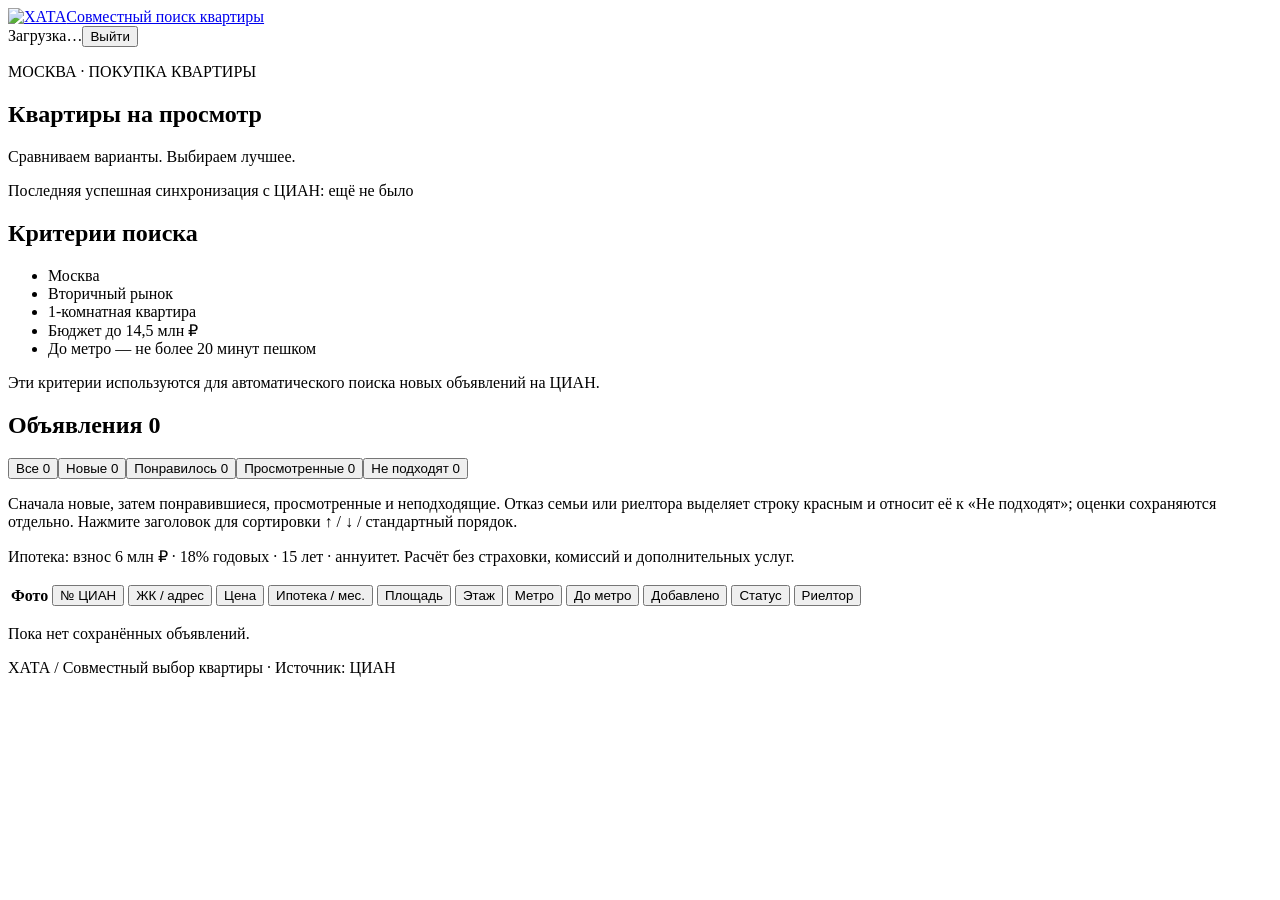
==== app/static/index.html @ 80b9ae4d "Treat realtor rejection as rejected in list presentation and filters" ====
<!doctype html>
<html lang="ru"><head><meta charset="utf-8"><meta name="viewport" content="width=device-width, initial-scale=1"><title>ХАТА · Квартиры на просмотр</title><link rel="icon" href="/static/xata-mark.svg" type="image/svg+xml"><link rel="stylesheet" href="/static/style.css"><script src="/static/review-state.js" defer></script><script src="/static/app.js" defer></script></head>
<body><main>
<header><a class="brand" href="/" aria-label="ХАТА — главная"><img class="brand-logo" src="/static/xata-logo.svg" alt="ХАТА"><span>Совместный поиск квартиры</span></a><div class="identity"><span id="identity">Загрузка…</span><button id="logout" class="secondary compact" type="button">Выйти</button></div></header>
<section class="intro"><p class="eyebrow">МОСКВА · ПОКУПКА КВАРТИРЫ</p><h1>Квартиры на просмотр</h1><p class="slogan">Сравниваем варианты. Выбираем лучшее.</p><p id="last-sync" class="note">Последняя успешная синхронизация с ЦИАН: ещё не было</p></section>
<section class="criteria panel" aria-labelledby="criteria-title"><h2 id="criteria-title">Критерии поиска</h2><ul><li>Москва</li><li>Вторичный рынок</li><li>1-комнатная квартира</li><li id="criteria-price">Бюджет до 14,5 млн ₽</li><li id="criteria-metro">До метро — не более 20 минут пешком</li></ul><p class="note">Эти критерии используются для автоматического поиска новых объявлений на ЦИАН.</p></section>
<details class="admin-tools" data-admin hidden><summary>Поиск, CSV и состояние браузера</summary><div class="tool-grid">
<section class="panel"><h2>Поиск ЦИАН</h2><p class="note">Вторичка · 1 комната · Москва</p><form id="filters"><button id="collect" type="submit">Поиск через браузер</button></form><p class="note">Критерии поиска и расписание задаются на сервере. Для ручного входа и подтверждений используйте временный локальный браузер по README.</p></section>
<section class="panel"><h2>Состояние browser collector</h2><dl><dt>Сессия ЦИАН (последняя проверка)</dt><dd id="browser-state">—</dd><dt>Последний успешный поиск</dt><dd id="browser-success">—</dd><dt>Новых в последнем поиске</dt><dd id="browser-new">0</dd><dt>Последняя ошибка</dt><dd id="browser-error">—</dd></dl><p id="browser-connection" role="status" aria-live="polite"></p></section>
<section class="panel import-panel"><div class="section-head"><div><h2>Импорт из CSV</h2><p class="note">cian_favorites_*.csv · до 5 МБ · работает без ЦИАН</p></div><button id="import-select" type="button">Импортировать CSV</button><input id="csv-file" type="file" accept=".csv,text/csv" hidden></div><p id="import-status" role="status" aria-live="polite">Сначала покажем предпросмотр. Объявления сохранятся после подтверждения.</p><div id="import-preview" hidden><p id="import-counts"></p><p class="note">Повторные объявления обновляются, пустые значения не стирают прежние поля. Статус просмотра сохраняется.</p><ul id="import-sample"></ul><div class="actions"><button id="import-confirm" type="button">Подтвердить импорт</button><button id="import-cancel" type="button" class="secondary">Отмена</button></div></div></section>
</div><p id="status" role="status" aria-live="polite">Сбор ещё не запускался.</p></details>
<section class="results"><div class="section-head"><h2>Объявления <span id="count">0</span></h2><a class="export" href="/api/export.xlsx" data-admin hidden>Скачать Excel ↓</a></div>
<nav class="status-filters" aria-label="Статус объявления"><button type="button" data-review-filter="all" aria-pressed="true">Все <span>0</span></button><button type="button" data-review-filter="new" aria-pressed="false">Новые <span>0</span></button><button type="button" data-review-filter="liked" aria-pressed="false">Понравилось <span>0</span></button><button type="button" data-review-filter="viewed" aria-pressed="false">Просмотренные <span>0</span></button><button type="button" data-review-filter="rejected" aria-pressed="false">Не подходят <span>0</span></button></nav>
<p class="note">Сначала новые, затем понравившиеся, просмотренные и неподходящие. Отказ семьи или риелтора выделяет строку красным и относит её к «Не подходят»; оценки сохраняются отдельно. Нажмите заголовок для сортировки ↑ / ↓ / стандартный порядок.</p><p class="note">Ипотека: взнос 6 млн ₽ · 18% годовых · 15 лет · аннуитет. Расчёт без страховки, комиссий и дополнительных услуг.</p><p id="page-message" role="status" aria-live="polite"></p>
<div class="table-wrap"><table id="listing-table"><thead><tr><th scope="col">Фото</th><th scope="col" aria-sort="none"><button type="button" class="sort-button" data-sort="id">№ ЦИАН<span data-sort-indicator aria-hidden="true"></span></button></th><th scope="col" aria-sort="none"><button type="button" class="sort-button" data-sort="object">ЖК / адрес<span data-sort-indicator aria-hidden="true"></span></button></th><th scope="col" aria-sort="none"><button type="button" class="sort-button" data-sort="price">Цена<span data-sort-indicator aria-hidden="true"></span></button></th><th scope="col" aria-sort="none"><button type="button" class="sort-button" data-sort="mortgage">Ипотека / мес.<span data-sort-indicator aria-hidden="true"></span></button></th><th scope="col" aria-sort="none"><button type="button" class="sort-button" data-sort="area">Площадь<span data-sort-indicator aria-hidden="true"></span></button></th><th scope="col" aria-sort="none"><button type="button" class="sort-button" data-sort="floor">Этаж<span data-sort-indicator aria-hidden="true"></span></button></th><th scope="col" aria-sort="none"><button type="button" class="sort-button" data-sort="metro">Метро<span data-sort-indicator aria-hidden="true"></span></button></th><th scope="col" aria-sort="none"><button type="button" class="sort-button" data-sort="metro_time">До метро<span data-sort-indicator aria-hidden="true"></span></button></th><th scope="col" aria-sort="none"><button type="button" class="sort-button" data-sort="first_seen">Добавлено<span data-sort-indicator aria-hidden="true"></span></button></th><th scope="col" aria-sort="none"><button type="button" class="sort-button" data-sort="review_status">Статус<span data-sort-indicator aria-hidden="true"></span></button></th><th scope="col" aria-sort="none"><button type="button" class="sort-button" data-sort="realtor_status">Риелтор<span data-sort-indicator aria-hidden="true"></span></button></th></tr></thead><tbody id="listings"></tbody></table></div><p id="empty">Пока нет сохранённых объявлений.</p></section>
<details class="users-panel panel" id="users-panel" data-admin hidden><summary>Пользователи</summary><p class="note">Создайте отдельные учётные записи для семьи и риелтора. Роль «Просмотр» меняет общий статус; «Риелтор» оставляет отдельную оценку и комментарий.</p><form id="user-create" class="user-form"><div><label for="new-username">Логин</label><input id="new-username" name="username" maxlength="128" autocomplete="off" required></div><div><label for="new-name">Имя</label><input id="new-name" name="display_name" maxlength="80" required></div><div><label for="new-role">Роль</label><select id="new-role" name="role"><option value="reviewer">Просмотр</option><option value="realtor">Риелтор</option><option value="admin">Администратор</option></select></div><div><label for="new-password">Пароль · минимум 8 символов</label><input id="new-password" name="password" type="password" minlength="8" maxlength="1024" autocomplete="new-password" required></div><button type="submit">Добавить пользователя</button></form><p id="users-message" role="status" aria-live="polite"></p><div id="users-list"></div></details>
<dialog id="cover-dialog" aria-labelledby="cover-title"><div class="cover-dialog-head"><h2 id="cover-title">Фото квартиры</h2><button id="cover-close" type="button" class="secondary compact">Закрыть</button></div><p id="cover-address"></p><p id="cover-price"></p><img id="cover-large" alt="Заглавное фото квартиры" decoding="async"><p id="cover-large-placeholder" hidden>Нет фото</p><a id="cover-cian" target="_blank" rel="noopener noreferrer">Открыть ЦИАН</a></dialog>
<footer>ХАТА / Совместный выбор квартиры · Источник: ЦИАН</footer>
</main></body></html>
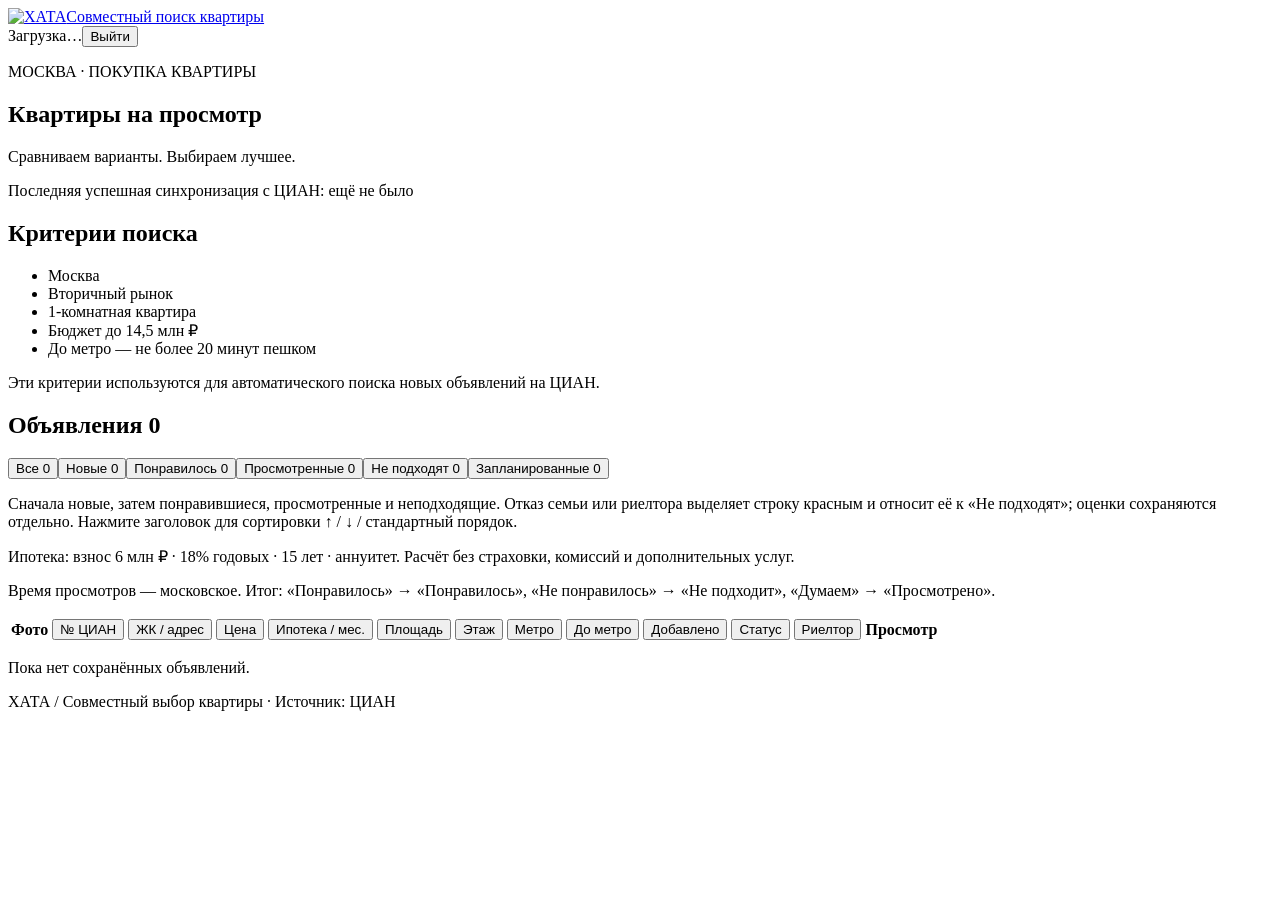
==== commit 255f8dec: "Add shared viewing schedule, outcomes and repeat-visit history" ====
--- a/app/static/index.html
+++ b/app/static/index.html
@@ -1,5 +1,5 @@
 <!doctype html>
-<html lang="ru"><head><meta charset="utf-8"><meta name="viewport" content="width=device-width, initial-scale=1"><title>ХАТА · Квартиры на просмотр</title><link rel="icon" href="/static/xata-mark.svg" type="image/svg+xml"><link rel="stylesheet" href="/static/style.css"><script src="/static/review-state.js" defer></script><script src="/static/app.js" defer></script></head>
+<html lang="ru"><head><meta charset="utf-8"><meta name="viewport" content="width=device-width, initial-scale=1"><title>ХАТА · Квартиры на просмотр</title><link rel="icon" href="/static/xata-mark.svg" type="image/svg+xml"><link rel="stylesheet" href="/static/style.css"><script src="/static/review-state.js" defer></script><script src="/static/visits.js" defer></script><script src="/static/app.js" defer></script></head>
 <body><main>
 <header><a class="brand" href="/" aria-label="ХАТА — главная"><img class="brand-logo" src="/static/xata-logo.svg" alt="ХАТА"><span>Совместный поиск квартиры</span></a><div class="identity"><span id="identity">Загрузка…</span><button id="logout" class="secondary compact" type="button">Выйти</button></div></header>
 <section class="intro"><p class="eyebrow">МОСКВА · ПОКУПКА КВАРТИРЫ</p><h1>Квартиры на просмотр</h1><p class="slogan">Сравниваем варианты. Выбираем лучшее.</p><p id="last-sync" class="note">Последняя успешная синхронизация с ЦИАН: ещё не было</p></section>
@@ -10,10 +10,17 @@
 <section class="panel import-panel"><div class="section-head"><div><h2>Импорт из CSV</h2><p class="note">cian_favorites_*.csv · до 5 МБ · работает без ЦИАН</p></div><button id="import-select" type="button">Импортировать CSV</button><input id="csv-file" type="file" accept=".csv,text/csv" hidden></div><p id="import-status" role="status" aria-live="polite">Сначала покажем предпросмотр. Объявления сохранятся после подтверждения.</p><div id="import-preview" hidden><p id="import-counts"></p><p class="note">Повторные объявления обновляются, пустые значения не стирают прежние поля. Статус просмотра сохраняется.</p><ul id="import-sample"></ul><div class="actions"><button id="import-confirm" type="button">Подтвердить импорт</button><button id="import-cancel" type="button" class="secondary">Отмена</button></div></div></section>
 </div><p id="status" role="status" aria-live="polite">Сбор ещё не запускался.</p></details>
 <section class="results"><div class="section-head"><h2>Объявления <span id="count">0</span></h2><a class="export" href="/api/export.xlsx" data-admin hidden>Скачать Excel ↓</a></div>
-<nav class="status-filters" aria-label="Статус объявления"><button type="button" data-review-filter="all" aria-pressed="true">Все <span>0</span></button><button type="button" data-review-filter="new" aria-pressed="false">Новые <span>0</span></button><button type="button" data-review-filter="liked" aria-pressed="false">Понравилось <span>0</span></button><button type="button" data-review-filter="viewed" aria-pressed="false">Просмотренные <span>0</span></button><button type="button" data-review-filter="rejected" aria-pressed="false">Не подходят <span>0</span></button></nav>
+<nav class="status-filters" aria-label="Статус объявления"><button type="button" data-review-filter="all" aria-pressed="true">Все <span>0</span></button><button type="button" data-review-filter="new" aria-pressed="false">Новые <span>0</span></button><button type="button" data-review-filter="liked" aria-pressed="false">Понравилось <span>0</span></button><button type="button" data-review-filter="viewed" aria-pressed="false">Просмотренные <span>0</span></button><button type="button" data-review-filter="rejected" aria-pressed="false">Не подходят <span>0</span></button><button type="button" data-review-filter="planned" aria-pressed="false">Запланированные <span>0</span></button></nav>
 <p class="note">Сначала новые, затем понравившиеся, просмотренные и неподходящие. Отказ семьи или риелтора выделяет строку красным и относит её к «Не подходят»; оценки сохраняются отдельно. Нажмите заголовок для сортировки ↑ / ↓ / стандартный порядок.</p><p class="note">Ипотека: взнос 6 млн ₽ · 18% годовых · 15 лет · аннуитет. Расчёт без страховки, комиссий и дополнительных услуг.</p><p id="page-message" role="status" aria-live="polite"></p>
-<div class="table-wrap"><table id="listing-table"><thead><tr><th scope="col">Фото</th><th scope="col" aria-sort="none"><button type="button" class="sort-button" data-sort="id">№ ЦИАН<span data-sort-indicator aria-hidden="true"></span></button></th><th scope="col" aria-sort="none"><button type="button" class="sort-button" data-sort="object">ЖК / адрес<span data-sort-indicator aria-hidden="true"></span></button></th><th scope="col" aria-sort="none"><button type="button" class="sort-button" data-sort="price">Цена<span data-sort-indicator aria-hidden="true"></span></button></th><th scope="col" aria-sort="none"><button type="button" class="sort-button" data-sort="mortgage">Ипотека / мес.<span data-sort-indicator aria-hidden="true"></span></button></th><th scope="col" aria-sort="none"><button type="button" class="sort-button" data-sort="area">Площадь<span data-sort-indicator aria-hidden="true"></span></button></th><th scope="col" aria-sort="none"><button type="button" class="sort-button" data-sort="floor">Этаж<span data-sort-indicator aria-hidden="true"></span></button></th><th scope="col" aria-sort="none"><button type="button" class="sort-button" data-sort="metro">Метро<span data-sort-indicator aria-hidden="true"></span></button></th><th scope="col" aria-sort="none"><button type="button" class="sort-button" data-sort="metro_time">До метро<span data-sort-indicator aria-hidden="true"></span></button></th><th scope="col" aria-sort="none"><button type="button" class="sort-button" data-sort="first_seen">Добавлено<span data-sort-indicator aria-hidden="true"></span></button></th><th scope="col" aria-sort="none"><button type="button" class="sort-button" data-sort="review_status">Статус<span data-sort-indicator aria-hidden="true"></span></button></th><th scope="col" aria-sort="none"><button type="button" class="sort-button" data-sort="realtor_status">Риелтор<span data-sort-indicator aria-hidden="true"></span></button></th></tr></thead><tbody id="listings"></tbody></table></div><p id="empty">Пока нет сохранённых объявлений.</p></section>
+<p class="note">Время просмотров — московское. Итог: «Понравилось» → «Понравилось», «Не понравилось» → «Не подходит», «Думаем» → «Просмотрено».</p><div id="visit-agenda" hidden></div><div class="table-wrap"><table id="listing-table"><thead><tr><th scope="col">Фото</th><th scope="col" aria-sort="none"><button type="button" class="sort-button" data-sort="id">№ ЦИАН<span data-sort-indicator aria-hidden="true"></span></button></th><th scope="col" aria-sort="none"><button type="button" class="sort-button" data-sort="object">ЖК / адрес<span data-sort-indicator aria-hidden="true"></span></button></th><th scope="col" aria-sort="none"><button type="button" class="sort-button" data-sort="price">Цена<span data-sort-indicator aria-hidden="true"></span></button></th><th scope="col" aria-sort="none"><button type="button" class="sort-button" data-sort="mortgage">Ипотека / мес.<span data-sort-indicator aria-hidden="true"></span></button></th><th scope="col" aria-sort="none"><button type="button" class="sort-button" data-sort="area">Площадь<span data-sort-indicator aria-hidden="true"></span></button></th><th scope="col" aria-sort="none"><button type="button" class="sort-button" data-sort="floor">Этаж<span data-sort-indicator aria-hidden="true"></span></button></th><th scope="col" aria-sort="none"><button type="button" class="sort-button" data-sort="metro">Метро<span data-sort-indicator aria-hidden="true"></span></button></th><th scope="col" aria-sort="none"><button type="button" class="sort-button" data-sort="metro_time">До метро<span data-sort-indicator aria-hidden="true"></span></button></th><th scope="col" aria-sort="none"><button type="button" class="sort-button" data-sort="first_seen">Добавлено<span data-sort-indicator aria-hidden="true"></span></button></th><th scope="col" aria-sort="none"><button type="button" class="sort-button" data-sort="review_status">Статус<span data-sort-indicator aria-hidden="true"></span></button></th><th scope="col" aria-sort="none"><button type="button" class="sort-button" data-sort="realtor_status">Риелтор<span data-sort-indicator aria-hidden="true"></span></button></th><th scope="col">Просмотр</th></tr></thead><tbody id="listings"></tbody></table></div><p id="empty">Пока нет сохранённых объявлений.</p></section>
 <details class="users-panel panel" id="users-panel" data-admin hidden><summary>Пользователи</summary><p class="note">Создайте отдельные учётные записи для семьи и риелтора. Роль «Просмотр» меняет общий статус; «Риелтор» оставляет отдельную оценку и комментарий.</p><form id="user-create" class="user-form"><div><label for="new-username">Логин</label><input id="new-username" name="username" maxlength="128" autocomplete="off" required></div><div><label for="new-name">Имя</label><input id="new-name" name="display_name" maxlength="80" required></div><div><label for="new-role">Роль</label><select id="new-role" name="role"><option value="reviewer">Просмотр</option><option value="realtor">Риелтор</option><option value="admin">Администратор</option></select></div><div><label for="new-password">Пароль · минимум 8 символов</label><input id="new-password" name="password" type="password" minlength="8" maxlength="1024" autocomplete="new-password" required></div><button type="submit">Добавить пользователя</button></form><p id="users-message" role="status" aria-live="polite"></p><div id="users-list"></div></details>
 <dialog id="cover-dialog" aria-labelledby="cover-title"><div class="cover-dialog-head"><h2 id="cover-title">Фото квартиры</h2><button id="cover-close" type="button" class="secondary compact">Закрыть</button></div><p id="cover-address"></p><p id="cover-price"></p><img id="cover-large" alt="Заглавное фото квартиры" decoding="async"><p id="cover-large-placeholder" hidden>Нет фото</p><a id="cover-cian" target="_blank" rel="noopener noreferrer">Открыть ЦИАН</a></dialog>
+<dialog id="visit-dialog" aria-labelledby="visit-title"><div class="cover-dialog-head"><h2 id="visit-title">Просмотр квартиры</h2><button id="visit-close" type="button" class="secondary">Закрыть</button></div><p id="visit-address"></p><form id="visit-form">
+<label>Состояние<select id="visit-state"><option value="planned">Запланирован</option><option value="completed">Состоялся</option><option value="cancelled">Отменён</option></select></label>
+<label>Дата и время (Москва)<input id="visit-date" type="datetime-local" min="2000-01-01T00:00" max="2100-12-31T23:59"></label>
+<label>Заметка до просмотра<textarea id="visit-preparation" maxlength="2000" rows="3" placeholder="Как пройти, что спросить, на что обратить внимание"></textarea></label>
+<label>Общий результат<select id="visit-outcome"><option value="">Выберите результат</option><option value="liked">Понравилось</option><option value="rejected">Не понравилось</option><option value="thinking">Думаем</option></select></label>
+<label>Впечатление после просмотра<textarea id="visit-comment" maxlength="2000" rows="4" placeholder="Общий семейный комментарий"></textarea></label>
+<p id="visit-error" class="error" role="status" aria-live="polite"></p><button id="visit-save" type="submit">Сохранить</button></form></dialog>
 <footer>ХАТА / Совместный выбор квартиры · Источник: ЦИАН</footer>
 </main></body></html>
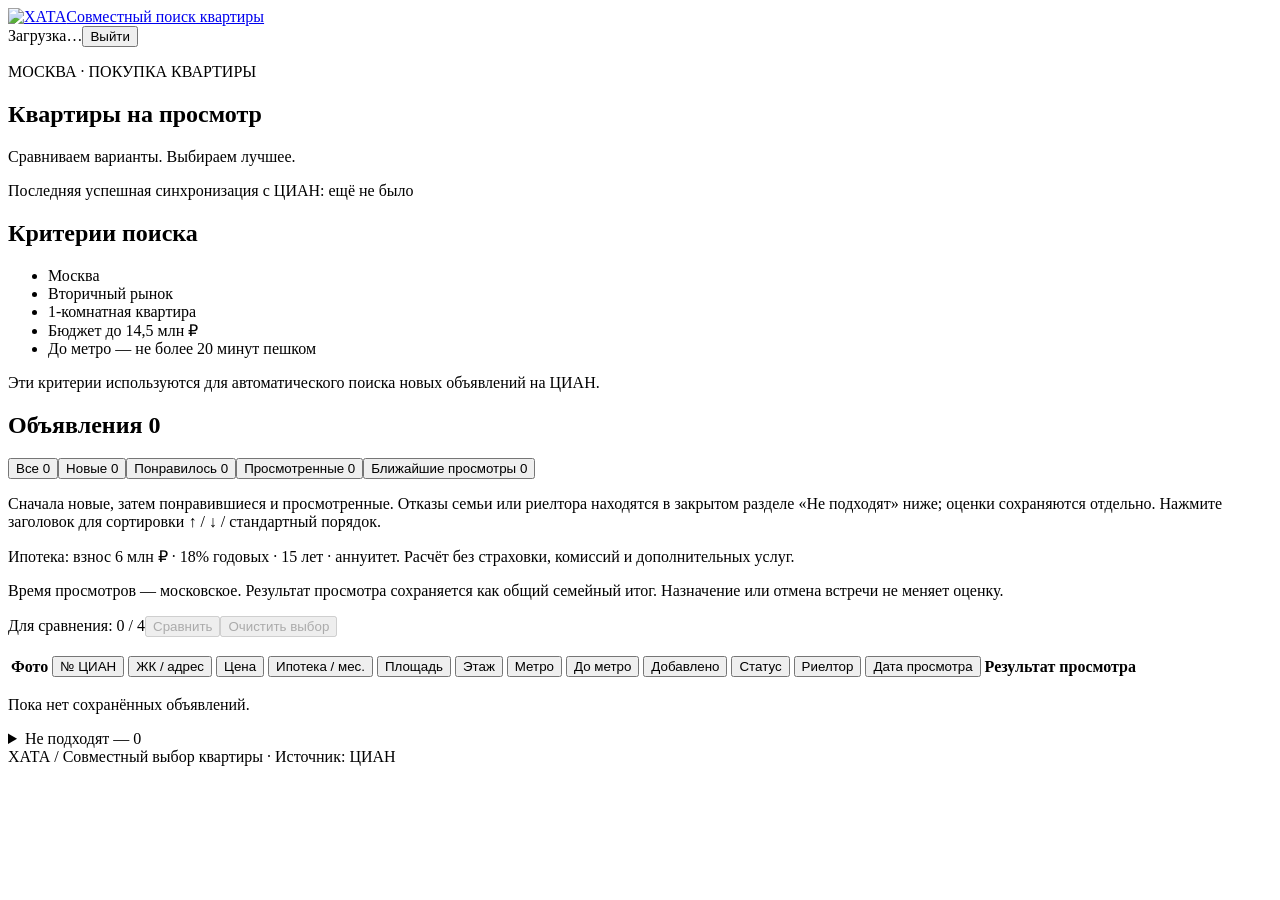
==== commit eede216d: "Add shared viewing outcomes, collapsed rejections and property comparison" ====
--- a/app/static/index.html
+++ b/app/static/index.html
@@ -1,5 +1,5 @@
 <!doctype html>
-<html lang="ru"><head><meta charset="utf-8"><meta name="viewport" content="width=device-width, initial-scale=1"><title>ХАТА · Квартиры на просмотр</title><link rel="icon" href="/static/xata-mark.svg" type="image/svg+xml"><link rel="stylesheet" href="/static/style.css"><script src="/static/review-state.js" defer></script><script src="/static/visits.js" defer></script><script src="/static/app.js" defer></script></head>
+<html lang="ru"><head><meta charset="utf-8"><meta name="viewport" content="width=device-width, initial-scale=1"><title>ХАТА · Квартиры на просмотр</title><link rel="icon" href="/static/xata-mark.svg" type="image/svg+xml"><link rel="stylesheet" href="/static/style.css"><script src="/static/review-state.js" defer></script><script src="/static/visits.js" defer></script><script src="/static/compare.js" defer></script><script src="/static/app.js" defer></script></head>
 <body><main>
 <header><a class="brand" href="/" aria-label="ХАТА — главная"><img class="brand-logo" src="/static/xata-logo.svg" alt="ХАТА"><span>Совместный поиск квартиры</span></a><div class="identity"><span id="identity">Загрузка…</span><button id="logout" class="secondary compact" type="button">Выйти</button></div></header>
 <section class="intro"><p class="eyebrow">МОСКВА · ПОКУПКА КВАРТИРЫ</p><h1>Квартиры на просмотр</h1><p class="slogan">Сравниваем варианты. Выбираем лучшее.</p><p id="last-sync" class="note">Последняя успешная синхронизация с ЦИАН: ещё не было</p></section>
@@ -10,17 +10,17 @@
 <section class="panel import-panel"><div class="section-head"><div><h2>Импорт из CSV</h2><p class="note">cian_favorites_*.csv · до 5 МБ · работает без ЦИАН</p></div><button id="import-select" type="button">Импортировать CSV</button><input id="csv-file" type="file" accept=".csv,text/csv" hidden></div><p id="import-status" role="status" aria-live="polite">Сначала покажем предпросмотр. Объявления сохранятся после подтверждения.</p><div id="import-preview" hidden><p id="import-counts"></p><p class="note">Повторные объявления обновляются, пустые значения не стирают прежние поля. Статус просмотра сохраняется.</p><ul id="import-sample"></ul><div class="actions"><button id="import-confirm" type="button">Подтвердить импорт</button><button id="import-cancel" type="button" class="secondary">Отмена</button></div></div></section>
 </div><p id="status" role="status" aria-live="polite">Сбор ещё не запускался.</p></details>
 <section class="results"><div class="section-head"><h2>Объявления <span id="count">0</span></h2><a class="export" href="/api/export.xlsx" data-admin hidden>Скачать Excel ↓</a></div>
-<nav class="status-filters" aria-label="Статус объявления"><button type="button" data-review-filter="all" aria-pressed="true">Все <span>0</span></button><button type="button" data-review-filter="new" aria-pressed="false">Новые <span>0</span></button><button type="button" data-review-filter="liked" aria-pressed="false">Понравилось <span>0</span></button><button type="button" data-review-filter="viewed" aria-pressed="false">Просмотренные <span>0</span></button><button type="button" data-review-filter="rejected" aria-pressed="false">Не подходят <span>0</span></button><button type="button" data-review-filter="planned" aria-pressed="false">Запланированные <span>0</span></button></nav>
-<p class="note">Сначала новые, затем понравившиеся, просмотренные и неподходящие. Отказ семьи или риелтора выделяет строку красным и относит её к «Не подходят»; оценки сохраняются отдельно. Нажмите заголовок для сортировки ↑ / ↓ / стандартный порядок.</p><p class="note">Ипотека: взнос 6 млн ₽ · 18% годовых · 15 лет · аннуитет. Расчёт без страховки, комиссий и дополнительных услуг.</p><p id="page-message" role="status" aria-live="polite"></p>
-<p class="note">Время просмотров — московское. Итог: «Понравилось» → «Понравилось», «Не понравилось» → «Не подходит», «Думаем» → «Просмотрено».</p><div id="visit-agenda" hidden></div><div class="table-wrap"><table id="listing-table"><thead><tr><th scope="col">Фото</th><th scope="col" aria-sort="none"><button type="button" class="sort-button" data-sort="id">№ ЦИАН<span data-sort-indicator aria-hidden="true"></span></button></th><th scope="col" aria-sort="none"><button type="button" class="sort-button" data-sort="object">ЖК / адрес<span data-sort-indicator aria-hidden="true"></span></button></th><th scope="col" aria-sort="none"><button type="button" class="sort-button" data-sort="price">Цена<span data-sort-indicator aria-hidden="true"></span></button></th><th scope="col" aria-sort="none"><button type="button" class="sort-button" data-sort="mortgage">Ипотека / мес.<span data-sort-indicator aria-hidden="true"></span></button></th><th scope="col" aria-sort="none"><button type="button" class="sort-button" data-sort="area">Площадь<span data-sort-indicator aria-hidden="true"></span></button></th><th scope="col" aria-sort="none"><button type="button" class="sort-button" data-sort="floor">Этаж<span data-sort-indicator aria-hidden="true"></span></button></th><th scope="col" aria-sort="none"><button type="button" class="sort-button" data-sort="metro">Метро<span data-sort-indicator aria-hidden="true"></span></button></th><th scope="col" aria-sort="none"><button type="button" class="sort-button" data-sort="metro_time">До метро<span data-sort-indicator aria-hidden="true"></span></button></th><th scope="col" aria-sort="none"><button type="button" class="sort-button" data-sort="first_seen">Добавлено<span data-sort-indicator aria-hidden="true"></span></button></th><th scope="col" aria-sort="none"><button type="button" class="sort-button" data-sort="review_status">Статус<span data-sort-indicator aria-hidden="true"></span></button></th><th scope="col" aria-sort="none"><button type="button" class="sort-button" data-sort="realtor_status">Риелтор<span data-sort-indicator aria-hidden="true"></span></button></th><th scope="col">Просмотр</th></tr></thead><tbody id="listings"></tbody></table></div><p id="empty">Пока нет сохранённых объявлений.</p></section>
+<nav class="status-filters" aria-label="Статус объявления"><button type="button" data-review-filter="all" aria-pressed="true">Все <span>0</span></button><button type="button" data-review-filter="new" aria-pressed="false">Новые <span>0</span></button><button type="button" data-review-filter="liked" aria-pressed="false">Понравилось <span>0</span></button><button type="button" data-review-filter="viewed" aria-pressed="false">Просмотренные <span>0</span></button><button type="button" data-review-filter="planned" aria-pressed="false">Ближайшие просмотры <span>0</span></button></nav>
+<p class="note">Сначала новые, затем понравившиеся и просмотренные. Отказы семьи или риелтора находятся в закрытом разделе «Не подходят» ниже; оценки сохраняются отдельно. Нажмите заголовок для сортировки ↑ / ↓ / стандартный порядок.</p><p class="note">Ипотека: взнос 6 млн ₽ · 18% годовых · 15 лет · аннуитет. Расчёт без страховки, комиссий и дополнительных услуг.</p><p id="page-message" role="status" aria-live="polite"></p>
+<p class="note">Время просмотров — московское. Результат просмотра сохраняется как общий семейный итог. Назначение или отмена встречи не меняет оценку.</p><div class="compare-toolbar"><label>Для сравнения: <span id="compare-count">0</span> / 4</label><button type="button" id="compare-open" disabled>Сравнить</button><button type="button" id="compare-clear" class="secondary" disabled>Очистить выбор</button></div><p id="compare-message" role="status" aria-live="polite"></p><div id="visit-agenda" hidden></div><div class="table-wrap"><table id="listing-table"><thead><tr><th scope="col">Фото</th><th scope="col" aria-sort="none"><button type="button" class="sort-button" data-sort="id">№ ЦИАН<span data-sort-indicator aria-hidden="true"></span></button></th><th scope="col" aria-sort="none"><button type="button" class="sort-button" data-sort="object">ЖК / адрес<span data-sort-indicator aria-hidden="true"></span></button></th><th scope="col" aria-sort="none"><button type="button" class="sort-button" data-sort="price">Цена<span data-sort-indicator aria-hidden="true"></span></button></th><th scope="col" aria-sort="none"><button type="button" class="sort-button" data-sort="mortgage">Ипотека / мес.<span data-sort-indicator aria-hidden="true"></span></button></th><th scope="col" aria-sort="none"><button type="button" class="sort-button" data-sort="area">Площадь<span data-sort-indicator aria-hidden="true"></span></button></th><th scope="col" aria-sort="none"><button type="button" class="sort-button" data-sort="floor">Этаж<span data-sort-indicator aria-hidden="true"></span></button></th><th scope="col" aria-sort="none"><button type="button" class="sort-button" data-sort="metro">Метро<span data-sort-indicator aria-hidden="true"></span></button></th><th scope="col" aria-sort="none"><button type="button" class="sort-button" data-sort="metro_time">До метро<span data-sort-indicator aria-hidden="true"></span></button></th><th scope="col" aria-sort="none"><button type="button" class="sort-button" data-sort="first_seen">Добавлено<span data-sort-indicator aria-hidden="true"></span></button></th><th scope="col" aria-sort="none"><button type="button" class="sort-button" data-sort="review_status">Статус<span data-sort-indicator aria-hidden="true"></span></button></th><th scope="col" aria-sort="none"><button type="button" class="sort-button" data-sort="realtor_status">Риелтор<span data-sort-indicator aria-hidden="true"></span></button></th><th scope="col" aria-sort="none"><button type="button" class="sort-button" data-sort="visit_date">Дата просмотра<span data-sort-indicator aria-hidden="true"></span></button></th><th scope="col">Результат просмотра</th></tr></thead><tbody id="listings"></tbody></table></div><p id="empty">Пока нет сохранённых объявлений.</p><details id="rejected-section" class="panel"><summary>Не подходят — <span id="rejected-count">0</span></summary><p class="note">Возврат в основной список возможен, когда ни семейная оценка, ни оценка риелтора больше не являются отказом. История отрицательных просмотров сохраняется.</p><div class="rejected-wrap"><table id="rejected-table"><thead><tr><th scope="col">Фото</th><th scope="col" aria-sort="none"><button type="button" class="sort-button" data-sort="id">№ ЦИАН<span data-sort-indicator aria-hidden="true"></span></button></th><th scope="col" aria-sort="none"><button type="button" class="sort-button" data-sort="object">ЖК / адрес<span data-sort-indicator aria-hidden="true"></span></button></th><th scope="col" aria-sort="none"><button type="button" class="sort-button" data-sort="price">Цена<span data-sort-indicator aria-hidden="true"></span></button></th><th scope="col" aria-sort="none"><button type="button" class="sort-button" data-sort="mortgage">Ипотека / мес.<span data-sort-indicator aria-hidden="true"></span></button></th><th scope="col" aria-sort="none"><button type="button" class="sort-button" data-sort="area">Площадь<span data-sort-indicator aria-hidden="true"></span></button></th><th scope="col" aria-sort="none"><button type="button" class="sort-button" data-sort="floor">Этаж<span data-sort-indicator aria-hidden="true"></span></button></th><th scope="col" aria-sort="none"><button type="button" class="sort-button" data-sort="metro">Метро<span data-sort-indicator aria-hidden="true"></span></button></th><th scope="col" aria-sort="none"><button type="button" class="sort-button" data-sort="metro_time">До метро<span data-sort-indicator aria-hidden="true"></span></button></th><th scope="col" aria-sort="none"><button type="button" class="sort-button" data-sort="first_seen">Добавлено<span data-sort-indicator aria-hidden="true"></span></button></th><th scope="col" aria-sort="none"><button type="button" class="sort-button" data-sort="review_status">Статус<span data-sort-indicator aria-hidden="true"></span></button></th><th scope="col" aria-sort="none"><button type="button" class="sort-button" data-sort="realtor_status">Риелтор<span data-sort-indicator aria-hidden="true"></span></button></th><th scope="col" aria-sort="none"><button type="button" class="sort-button" data-sort="visit_date">Дата просмотра<span data-sort-indicator aria-hidden="true"></span></button></th><th scope="col">Результат просмотра</th></tr></thead><tbody id="rejected-listings"></tbody></table></div></details></section>
 <details class="users-panel panel" id="users-panel" data-admin hidden><summary>Пользователи</summary><p class="note">Создайте отдельные учётные записи для семьи и риелтора. Роль «Просмотр» меняет общий статус; «Риелтор» оставляет отдельную оценку и комментарий.</p><form id="user-create" class="user-form"><div><label for="new-username">Логин</label><input id="new-username" name="username" maxlength="128" autocomplete="off" required></div><div><label for="new-name">Имя</label><input id="new-name" name="display_name" maxlength="80" required></div><div><label for="new-role">Роль</label><select id="new-role" name="role"><option value="reviewer">Просмотр</option><option value="realtor">Риелтор</option><option value="admin">Администратор</option></select></div><div><label for="new-password">Пароль · минимум 8 символов</label><input id="new-password" name="password" type="password" minlength="8" maxlength="1024" autocomplete="new-password" required></div><button type="submit">Добавить пользователя</button></form><p id="users-message" role="status" aria-live="polite"></p><div id="users-list"></div></details>
 <dialog id="cover-dialog" aria-labelledby="cover-title"><div class="cover-dialog-head"><h2 id="cover-title">Фото квартиры</h2><button id="cover-close" type="button" class="secondary compact">Закрыть</button></div><p id="cover-address"></p><p id="cover-price"></p><img id="cover-large" alt="Заглавное фото квартиры" decoding="async"><p id="cover-large-placeholder" hidden>Нет фото</p><a id="cover-cian" target="_blank" rel="noopener noreferrer">Открыть ЦИАН</a></dialog>
 <dialog id="visit-dialog" aria-labelledby="visit-title"><div class="cover-dialog-head"><h2 id="visit-title">Просмотр квартиры</h2><button id="visit-close" type="button" class="secondary">Закрыть</button></div><p id="visit-address"></p><form id="visit-form">
 <label>Состояние<select id="visit-state"><option value="planned">Запланирован</option><option value="completed">Состоялся</option><option value="cancelled">Отменён</option></select></label>
-<label>Дата и время (Москва)<input id="visit-date" type="datetime-local" min="2000-01-01T00:00" max="2100-12-31T23:59"></label>
-<label>Заметка до просмотра<textarea id="visit-preparation" maxlength="2000" rows="3" placeholder="Как пройти, что спросить, на что обратить внимание"></textarea></label>
-<label>Общий результат<select id="visit-outcome"><option value="">Выберите результат</option><option value="liked">Понравилось</option><option value="rejected">Не понравилось</option><option value="thinking">Думаем</option></select></label>
+<label><span id="visit-date-label">Плановая дата и время (Москва)</span><input id="visit-date" type="datetime-local" min="2000-01-01T00:00" max="2100-12-31T23:59"></label>
+<label>Что проверить / спросить<textarea id="visit-preparation" maxlength="2000" rows="3" placeholder="Как пройти, что спросить, на что обратить внимание"></textarea></label>
+<input id="visit-outcome" type="hidden" hidden><fieldset id="visit-outcome-group"><legend>Результат просмотра</legend><div class="outcome-buttons"><button type="button" data-visit-outcome="liked" aria-pressed="false">Понравилось</button><button type="button" data-visit-outcome="rejected" aria-pressed="false">Не понравилось</button></div><p id="visit-legacy" class="note" hidden>Сохранён прежний результат «Думаем». Его можно оставить или заменить одной из оценок.</p></fieldset><fieldset id="visit-reasons" hidden><legend>Причины отказа — необязательно</legend></fieldset>
 <label>Впечатление после просмотра<textarea id="visit-comment" maxlength="2000" rows="4" placeholder="Общий семейный комментарий"></textarea></label>
 <p id="visit-error" class="error" role="status" aria-live="polite"></p><button id="visit-save" type="submit">Сохранить</button></form></dialog>
-<footer>ХАТА / Совместный выбор квартиры · Источник: ЦИАН</footer>
+<dialog id="compare-dialog" aria-labelledby="compare-title"><div class="cover-dialog-head"><h2 id="compare-title">Сравнение квартир</h2><button id="compare-close" type="button" class="secondary">Закрыть</button></div><p id="compare-dialog-message" role="status" aria-live="polite"></p><div id="compare-scroll" tabindex="0" role="region" aria-label="Сравнение квартир с горизонтальной прокруткой"><table id="compare-table"></table></div></dialog><footer>ХАТА / Совместный выбор квартиры · Источник: ЦИАН</footer>
 </main></body></html>
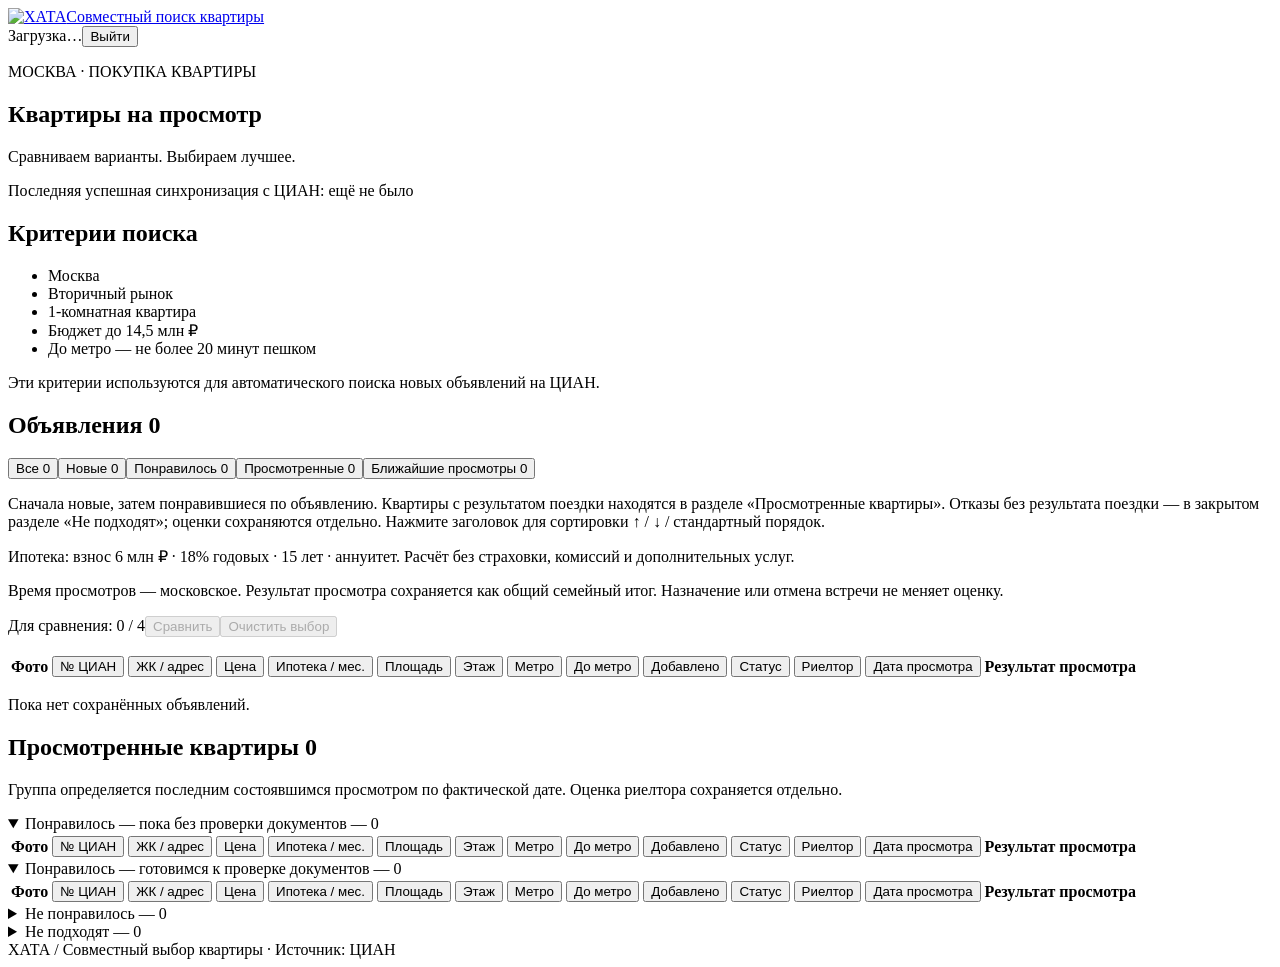
==== commit 54600b3e: "Add property viewing groups and independent document preparation with regression coverage" ====
--- a/app/static/index.html
+++ b/app/static/index.html
@@ -11,11 +11,12 @@
 </div><p id="status" role="status" aria-live="polite">Сбор ещё не запускался.</p></details>
 <section class="results"><div class="section-head"><h2>Объявления <span id="count">0</span></h2><a class="export" href="/api/export.xlsx" data-admin hidden>Скачать Excel ↓</a></div>
 <nav class="status-filters" aria-label="Статус объявления"><button type="button" data-review-filter="all" aria-pressed="true">Все <span>0</span></button><button type="button" data-review-filter="new" aria-pressed="false">Новые <span>0</span></button><button type="button" data-review-filter="liked" aria-pressed="false">Понравилось <span>0</span></button><button type="button" data-review-filter="viewed" aria-pressed="false">Просмотренные <span>0</span></button><button type="button" data-review-filter="planned" aria-pressed="false">Ближайшие просмотры <span>0</span></button></nav>
-<p class="note">Сначала новые, затем понравившиеся и просмотренные. Отказы семьи или риелтора находятся в закрытом разделе «Не подходят» ниже; оценки сохраняются отдельно. Нажмите заголовок для сортировки ↑ / ↓ / стандартный порядок.</p><p class="note">Ипотека: взнос 6 млн ₽ · 18% годовых · 15 лет · аннуитет. Расчёт без страховки, комиссий и дополнительных услуг.</p><p id="page-message" role="status" aria-live="polite"></p>
-<p class="note">Время просмотров — московское. Результат просмотра сохраняется как общий семейный итог. Назначение или отмена встречи не меняет оценку.</p><div class="compare-toolbar"><label>Для сравнения: <span id="compare-count">0</span> / 4</label><button type="button" id="compare-open" disabled>Сравнить</button><button type="button" id="compare-clear" class="secondary" disabled>Очистить выбор</button></div><p id="compare-message" role="status" aria-live="polite"></p><div id="visit-agenda" hidden></div><div class="table-wrap"><table id="listing-table"><thead><tr><th scope="col">Фото</th><th scope="col" aria-sort="none"><button type="button" class="sort-button" data-sort="id">№ ЦИАН<span data-sort-indicator aria-hidden="true"></span></button></th><th scope="col" aria-sort="none"><button type="button" class="sort-button" data-sort="object">ЖК / адрес<span data-sort-indicator aria-hidden="true"></span></button></th><th scope="col" aria-sort="none"><button type="button" class="sort-button" data-sort="price">Цена<span data-sort-indicator aria-hidden="true"></span></button></th><th scope="col" aria-sort="none"><button type="button" class="sort-button" data-sort="mortgage">Ипотека / мес.<span data-sort-indicator aria-hidden="true"></span></button></th><th scope="col" aria-sort="none"><button type="button" class="sort-button" data-sort="area">Площадь<span data-sort-indicator aria-hidden="true"></span></button></th><th scope="col" aria-sort="none"><button type="button" class="sort-button" data-sort="floor">Этаж<span data-sort-indicator aria-hidden="true"></span></button></th><th scope="col" aria-sort="none"><button type="button" class="sort-button" data-sort="metro">Метро<span data-sort-indicator aria-hidden="true"></span></button></th><th scope="col" aria-sort="none"><button type="button" class="sort-button" data-sort="metro_time">До метро<span data-sort-indicator aria-hidden="true"></span></button></th><th scope="col" aria-sort="none"><button type="button" class="sort-button" data-sort="first_seen">Добавлено<span data-sort-indicator aria-hidden="true"></span></button></th><th scope="col" aria-sort="none"><button type="button" class="sort-button" data-sort="review_status">Статус<span data-sort-indicator aria-hidden="true"></span></button></th><th scope="col" aria-sort="none"><button type="button" class="sort-button" data-sort="realtor_status">Риелтор<span data-sort-indicator aria-hidden="true"></span></button></th><th scope="col" aria-sort="none"><button type="button" class="sort-button" data-sort="visit_date">Дата просмотра<span data-sort-indicator aria-hidden="true"></span></button></th><th scope="col">Результат просмотра</th></tr></thead><tbody id="listings"></tbody></table></div><p id="empty">Пока нет сохранённых объявлений.</p><details id="rejected-section" class="panel"><summary>Не подходят — <span id="rejected-count">0</span></summary><p class="note">Возврат в основной список возможен, когда ни семейная оценка, ни оценка риелтора больше не являются отказом. История отрицательных просмотров сохраняется.</p><div class="rejected-wrap"><table id="rejected-table"><thead><tr><th scope="col">Фото</th><th scope="col" aria-sort="none"><button type="button" class="sort-button" data-sort="id">№ ЦИАН<span data-sort-indicator aria-hidden="true"></span></button></th><th scope="col" aria-sort="none"><button type="button" class="sort-button" data-sort="object">ЖК / адрес<span data-sort-indicator aria-hidden="true"></span></button></th><th scope="col" aria-sort="none"><button type="button" class="sort-button" data-sort="price">Цена<span data-sort-indicator aria-hidden="true"></span></button></th><th scope="col" aria-sort="none"><button type="button" class="sort-button" data-sort="mortgage">Ипотека / мес.<span data-sort-indicator aria-hidden="true"></span></button></th><th scope="col" aria-sort="none"><button type="button" class="sort-button" data-sort="area">Площадь<span data-sort-indicator aria-hidden="true"></span></button></th><th scope="col" aria-sort="none"><button type="button" class="sort-button" data-sort="floor">Этаж<span data-sort-indicator aria-hidden="true"></span></button></th><th scope="col" aria-sort="none"><button type="button" class="sort-button" data-sort="metro">Метро<span data-sort-indicator aria-hidden="true"></span></button></th><th scope="col" aria-sort="none"><button type="button" class="sort-button" data-sort="metro_time">До метро<span data-sort-indicator aria-hidden="true"></span></button></th><th scope="col" aria-sort="none"><button type="button" class="sort-button" data-sort="first_seen">Добавлено<span data-sort-indicator aria-hidden="true"></span></button></th><th scope="col" aria-sort="none"><button type="button" class="sort-button" data-sort="review_status">Статус<span data-sort-indicator aria-hidden="true"></span></button></th><th scope="col" aria-sort="none"><button type="button" class="sort-button" data-sort="realtor_status">Риелтор<span data-sort-indicator aria-hidden="true"></span></button></th><th scope="col" aria-sort="none"><button type="button" class="sort-button" data-sort="visit_date">Дата просмотра<span data-sort-indicator aria-hidden="true"></span></button></th><th scope="col">Результат просмотра</th></tr></thead><tbody id="rejected-listings"></tbody></table></div></details></section>
+<p class="note">Сначала новые, затем понравившиеся по объявлению. Квартиры с результатом поездки находятся в разделе «Просмотренные квартиры». Отказы без результата поездки — в закрытом разделе «Не подходят»; оценки сохраняются отдельно. Нажмите заголовок для сортировки ↑ / ↓ / стандартный порядок.</p><p class="note">Ипотека: взнос 6 млн ₽ · 18% годовых · 15 лет · аннуитет. Расчёт без страховки, комиссий и дополнительных услуг.</p><p id="page-message" role="status" aria-live="polite"></p>
+<p class="note">Время просмотров — московское. Результат просмотра сохраняется как общий семейный итог. Назначение или отмена встречи не меняет оценку.</p><div class="compare-toolbar"><label>Для сравнения: <span id="compare-count">0</span> / 4</label><button type="button" id="compare-open" disabled>Сравнить</button><button type="button" id="compare-clear" class="secondary" disabled>Очистить выбор</button></div><p id="compare-message" role="status" aria-live="polite"></p><div id="visit-agenda" hidden></div><div class="table-wrap"><table id="listing-table"><thead><tr><th scope="col">Фото</th><th scope="col" aria-sort="none"><button type="button" class="sort-button" data-sort="id">№ ЦИАН<span data-sort-indicator aria-hidden="true"></span></button></th><th scope="col" aria-sort="none"><button type="button" class="sort-button" data-sort="object">ЖК / адрес<span data-sort-indicator aria-hidden="true"></span></button></th><th scope="col" aria-sort="none"><button type="button" class="sort-button" data-sort="price">Цена<span data-sort-indicator aria-hidden="true"></span></button></th><th scope="col" aria-sort="none"><button type="button" class="sort-button" data-sort="mortgage">Ипотека / мес.<span data-sort-indicator aria-hidden="true"></span></button></th><th scope="col" aria-sort="none"><button type="button" class="sort-button" data-sort="area">Площадь<span data-sort-indicator aria-hidden="true"></span></button></th><th scope="col" aria-sort="none"><button type="button" class="sort-button" data-sort="floor">Этаж<span data-sort-indicator aria-hidden="true"></span></button></th><th scope="col" aria-sort="none"><button type="button" class="sort-button" data-sort="metro">Метро<span data-sort-indicator aria-hidden="true"></span></button></th><th scope="col" aria-sort="none"><button type="button" class="sort-button" data-sort="metro_time">До метро<span data-sort-indicator aria-hidden="true"></span></button></th><th scope="col" aria-sort="none"><button type="button" class="sort-button" data-sort="first_seen">Добавлено<span data-sort-indicator aria-hidden="true"></span></button></th><th scope="col" aria-sort="none"><button type="button" class="sort-button" data-sort="review_status">Статус<span data-sort-indicator aria-hidden="true"></span></button></th><th scope="col" aria-sort="none"><button type="button" class="sort-button" data-sort="realtor_status">Риелтор<span data-sort-indicator aria-hidden="true"></span></button></th><th scope="col" aria-sort="none"><button type="button" class="sort-button" data-sort="visit_date">Дата просмотра<span data-sort-indicator aria-hidden="true"></span></button></th><th scope="col">Результат просмотра</th></tr></thead><tbody id="listings"></tbody></table></div><p id="empty">Пока нет сохранённых объявлений.</p><section id="viewed-section" aria-labelledby="viewed-title"><h2 id="viewed-title">Просмотренные квартиры <span id="viewed-count">0</span></h2><p class="note">Группа определяется последним состоявшимся просмотром по фактической дате. Оценка риелтора сохраняется отдельно.</p><p id="viewed-legacy-warning" class="error" role="status" hidden></p><details id="viewed-liked-section" class="panel viewed-group" open><summary>Понравилось — пока без проверки документов — <span id="viewed-liked-count">0</span></summary><div class="viewed-wrap" role="region" tabindex="0" aria-label="Понравилось — пока без проверки документов"><table class="viewed-table"><thead><tr><th scope="col">Фото</th><th scope="col" aria-sort="none"><button type="button" class="sort-button" data-sort="id">№ ЦИАН<span data-sort-indicator aria-hidden="true"></span></button></th><th scope="col" aria-sort="none"><button type="button" class="sort-button" data-sort="object">ЖК / адрес<span data-sort-indicator aria-hidden="true"></span></button></th><th scope="col" aria-sort="none"><button type="button" class="sort-button" data-sort="price">Цена<span data-sort-indicator aria-hidden="true"></span></button></th><th scope="col" aria-sort="none"><button type="button" class="sort-button" data-sort="mortgage">Ипотека / мес.<span data-sort-indicator aria-hidden="true"></span></button></th><th scope="col" aria-sort="none"><button type="button" class="sort-button" data-sort="area">Площадь<span data-sort-indicator aria-hidden="true"></span></button></th><th scope="col" aria-sort="none"><button type="button" class="sort-button" data-sort="floor">Этаж<span data-sort-indicator aria-hidden="true"></span></button></th><th scope="col" aria-sort="none"><button type="button" class="sort-button" data-sort="metro">Метро<span data-sort-indicator aria-hidden="true"></span></button></th><th scope="col" aria-sort="none"><button type="button" class="sort-button" data-sort="metro_time">До метро<span data-sort-indicator aria-hidden="true"></span></button></th><th scope="col" aria-sort="none"><button type="button" class="sort-button" data-sort="first_seen">Добавлено<span data-sort-indicator aria-hidden="true"></span></button></th><th scope="col" aria-sort="none"><button type="button" class="sort-button" data-sort="review_status">Статус<span data-sort-indicator aria-hidden="true"></span></button></th><th scope="col" aria-sort="none"><button type="button" class="sort-button" data-sort="realtor_status">Риелтор<span data-sort-indicator aria-hidden="true"></span></button></th><th scope="col" aria-sort="none"><button type="button" class="sort-button" data-sort="visit_date">Дата просмотра<span data-sort-indicator aria-hidden="true"></span></button></th><th scope="col">Результат просмотра</th></tr></thead><tbody id="viewed-liked-listings"></tbody></table></div></details><details id="viewed-documents-section" class="panel viewed-group" open><summary>Понравилось — готовимся к проверке документов — <span id="viewed-documents-count">0</span></summary><div class="viewed-wrap" role="region" tabindex="0" aria-label="Понравилось — готовимся к проверке документов"><table class="viewed-table"><thead><tr><th scope="col">Фото</th><th scope="col" aria-sort="none"><button type="button" class="sort-button" data-sort="id">№ ЦИАН<span data-sort-indicator aria-hidden="true"></span></button></th><th scope="col" aria-sort="none"><button type="button" class="sort-button" data-sort="object">ЖК / адрес<span data-sort-indicator aria-hidden="true"></span></button></th><th scope="col" aria-sort="none"><button type="button" class="sort-button" data-sort="price">Цена<span data-sort-indicator aria-hidden="true"></span></button></th><th scope="col" aria-sort="none"><button type="button" class="sort-button" data-sort="mortgage">Ипотека / мес.<span data-sort-indicator aria-hidden="true"></span></button></th><th scope="col" aria-sort="none"><button type="button" class="sort-button" data-sort="area">Площадь<span data-sort-indicator aria-hidden="true"></span></button></th><th scope="col" aria-sort="none"><button type="button" class="sort-button" data-sort="floor">Этаж<span data-sort-indicator aria-hidden="true"></span></button></th><th scope="col" aria-sort="none"><button type="button" class="sort-button" data-sort="metro">Метро<span data-sort-indicator aria-hidden="true"></span></button></th><th scope="col" aria-sort="none"><button type="button" class="sort-button" data-sort="metro_time">До метро<span data-sort-indicator aria-hidden="true"></span></button></th><th scope="col" aria-sort="none"><button type="button" class="sort-button" data-sort="first_seen">Добавлено<span data-sort-indicator aria-hidden="true"></span></button></th><th scope="col" aria-sort="none"><button type="button" class="sort-button" data-sort="review_status">Статус<span data-sort-indicator aria-hidden="true"></span></button></th><th scope="col" aria-sort="none"><button type="button" class="sort-button" data-sort="realtor_status">Риелтор<span data-sort-indicator aria-hidden="true"></span></button></th><th scope="col" aria-sort="none"><button type="button" class="sort-button" data-sort="visit_date">Дата просмотра<span data-sort-indicator aria-hidden="true"></span></button></th><th scope="col">Результат просмотра</th></tr></thead><tbody id="viewed-documents-listings"></tbody></table></div></details><details id="viewed-rejected-section" class="panel viewed-group"><summary>Не понравилось — <span id="viewed-rejected-count">0</span></summary><div class="viewed-wrap" role="region" tabindex="0" aria-label="Не понравилось"><table class="viewed-table"><thead><tr><th scope="col">Фото</th><th scope="col" aria-sort="none"><button type="button" class="sort-button" data-sort="id">№ ЦИАН<span data-sort-indicator aria-hidden="true"></span></button></th><th scope="col" aria-sort="none"><button type="button" class="sort-button" data-sort="object">ЖК / адрес<span data-sort-indicator aria-hidden="true"></span></button></th><th scope="col" aria-sort="none"><button type="button" class="sort-button" data-sort="price">Цена<span data-sort-indicator aria-hidden="true"></span></button></th><th scope="col" aria-sort="none"><button type="button" class="sort-button" data-sort="mortgage">Ипотека / мес.<span data-sort-indicator aria-hidden="true"></span></button></th><th scope="col" aria-sort="none"><button type="button" class="sort-button" data-sort="area">Площадь<span data-sort-indicator aria-hidden="true"></span></button></th><th scope="col" aria-sort="none"><button type="button" class="sort-button" data-sort="floor">Этаж<span data-sort-indicator aria-hidden="true"></span></button></th><th scope="col" aria-sort="none"><button type="button" class="sort-button" data-sort="metro">Метро<span data-sort-indicator aria-hidden="true"></span></button></th><th scope="col" aria-sort="none"><button type="button" class="sort-button" data-sort="metro_time">До метро<span data-sort-indicator aria-hidden="true"></span></button></th><th scope="col" aria-sort="none"><button type="button" class="sort-button" data-sort="first_seen">Добавлено<span data-sort-indicator aria-hidden="true"></span></button></th><th scope="col" aria-sort="none"><button type="button" class="sort-button" data-sort="review_status">Статус<span data-sort-indicator aria-hidden="true"></span></button></th><th scope="col" aria-sort="none"><button type="button" class="sort-button" data-sort="realtor_status">Риелтор<span data-sort-indicator aria-hidden="true"></span></button></th><th scope="col" aria-sort="none"><button type="button" class="sort-button" data-sort="visit_date">Дата просмотра<span data-sort-indicator aria-hidden="true"></span></button></th><th scope="col">Результат просмотра</th></tr></thead><tbody id="viewed-rejected-listings"></tbody></table></div></details></section><details id="rejected-section" class="panel"><summary>Не подходят — <span id="rejected-count">0</span></summary><p class="note">Возврат в основной список возможен, когда ни семейная оценка, ни оценка риелтора больше не являются отказом. Квартиры с результатом поездки отображаются отдельно в «Просмотренных квартирах».</p><div class="rejected-wrap"><table id="rejected-table"><thead><tr><th scope="col">Фото</th><th scope="col" aria-sort="none"><button type="button" class="sort-button" data-sort="id">№ ЦИАН<span data-sort-indicator aria-hidden="true"></span></button></th><th scope="col" aria-sort="none"><button type="button" class="sort-button" data-sort="object">ЖК / адрес<span data-sort-indicator aria-hidden="true"></span></button></th><th scope="col" aria-sort="none"><button type="button" class="sort-button" data-sort="price">Цена<span data-sort-indicator aria-hidden="true"></span></button></th><th scope="col" aria-sort="none"><button type="button" class="sort-button" data-sort="mortgage">Ипотека / мес.<span data-sort-indicator aria-hidden="true"></span></button></th><th scope="col" aria-sort="none"><button type="button" class="sort-button" data-sort="area">Площадь<span data-sort-indicator aria-hidden="true"></span></button></th><th scope="col" aria-sort="none"><button type="button" class="sort-button" data-sort="floor">Этаж<span data-sort-indicator aria-hidden="true"></span></button></th><th scope="col" aria-sort="none"><button type="button" class="sort-button" data-sort="metro">Метро<span data-sort-indicator aria-hidden="true"></span></button></th><th scope="col" aria-sort="none"><button type="button" class="sort-button" data-sort="metro_time">До метро<span data-sort-indicator aria-hidden="true"></span></button></th><th scope="col" aria-sort="none"><button type="button" class="sort-button" data-sort="first_seen">Добавлено<span data-sort-indicator aria-hidden="true"></span></button></th><th scope="col" aria-sort="none"><button type="button" class="sort-button" data-sort="review_status">Статус<span data-sort-indicator aria-hidden="true"></span></button></th><th scope="col" aria-sort="none"><button type="button" class="sort-button" data-sort="realtor_status">Риелтор<span data-sort-indicator aria-hidden="true"></span></button></th><th scope="col" aria-sort="none"><button type="button" class="sort-button" data-sort="visit_date">Дата просмотра<span data-sort-indicator aria-hidden="true"></span></button></th><th scope="col">Результат просмотра</th></tr></thead><tbody id="rejected-listings"></tbody></table></div></details></section>
 <details class="users-panel panel" id="users-panel" data-admin hidden><summary>Пользователи</summary><p class="note">Создайте отдельные учётные записи для семьи и риелтора. Роль «Просмотр» меняет общий статус; «Риелтор» оставляет отдельную оценку и комментарий.</p><form id="user-create" class="user-form"><div><label for="new-username">Логин</label><input id="new-username" name="username" maxlength="128" autocomplete="off" required></div><div><label for="new-name">Имя</label><input id="new-name" name="display_name" maxlength="80" required></div><div><label for="new-role">Роль</label><select id="new-role" name="role"><option value="reviewer">Просмотр</option><option value="realtor">Риелтор</option><option value="admin">Администратор</option></select></div><div><label for="new-password">Пароль · минимум 8 символов</label><input id="new-password" name="password" type="password" minlength="8" maxlength="1024" autocomplete="new-password" required></div><button type="submit">Добавить пользователя</button></form><p id="users-message" role="status" aria-live="polite"></p><div id="users-list"></div></details>
 <dialog id="cover-dialog" aria-labelledby="cover-title"><div class="cover-dialog-head"><h2 id="cover-title">Фото квартиры</h2><button id="cover-close" type="button" class="secondary compact">Закрыть</button></div><p id="cover-address"></p><p id="cover-price"></p><img id="cover-large" alt="Заглавное фото квартиры" decoding="async"><p id="cover-large-placeholder" hidden>Нет фото</p><a id="cover-cian" target="_blank" rel="noopener noreferrer">Открыть ЦИАН</a></dialog>
 <dialog id="visit-dialog" aria-labelledby="visit-title"><div class="cover-dialog-head"><h2 id="visit-title">Просмотр квартиры</h2><button id="visit-close" type="button" class="secondary">Закрыть</button></div><p id="visit-address"></p><form id="visit-form">
+<label>Просмотр<select id="visit-record-choice"></select></label>
 <label>Состояние<select id="visit-state"><option value="planned">Запланирован</option><option value="completed">Состоялся</option><option value="cancelled">Отменён</option></select></label>
 <label><span id="visit-date-label">Плановая дата и время (Москва)</span><input id="visit-date" type="datetime-local" min="2000-01-01T00:00" max="2100-12-31T23:59"></label>
 <label>Что проверить / спросить<textarea id="visit-preparation" maxlength="2000" rows="3" placeholder="Как пройти, что спросить, на что обратить внимание"></textarea></label>
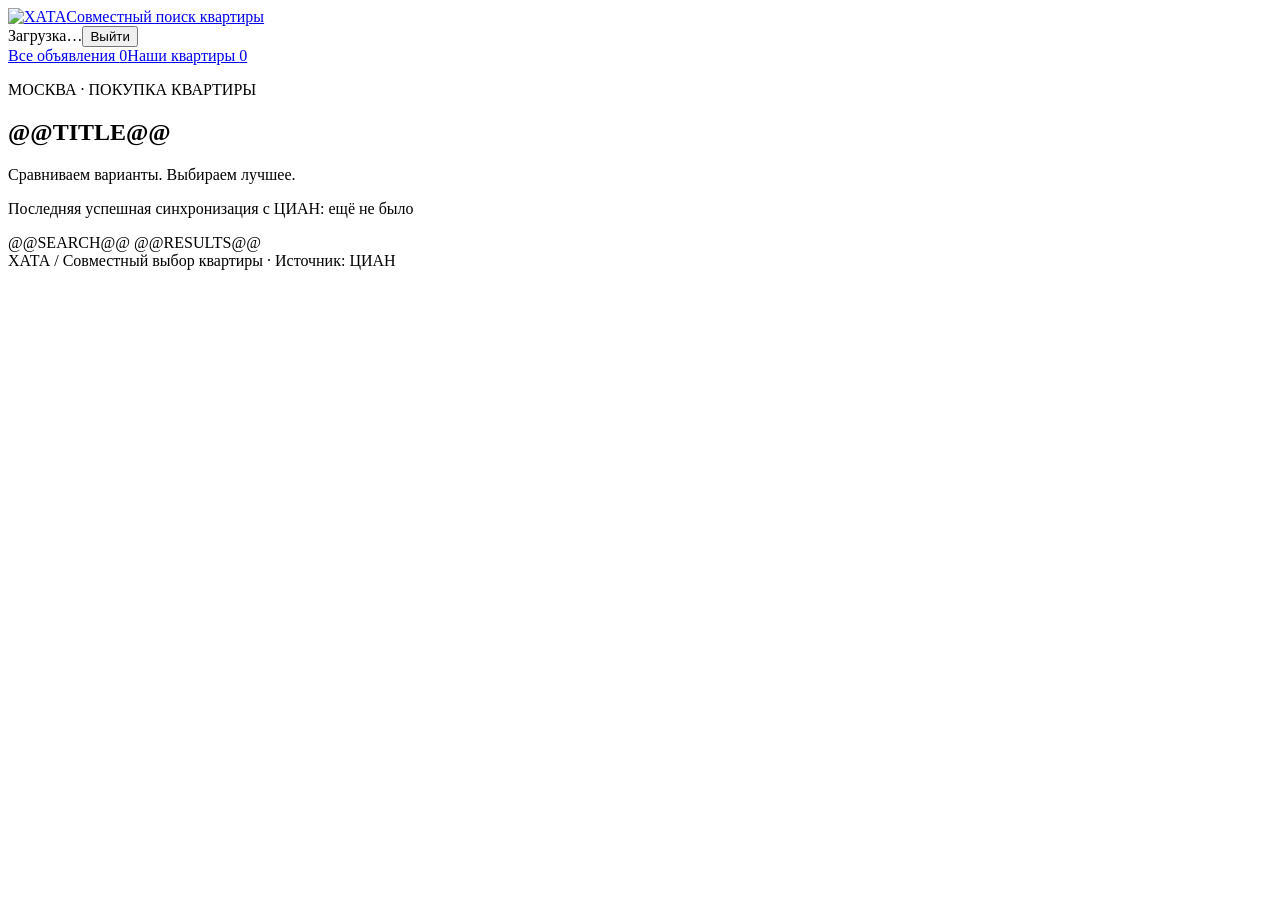
==== commit 30b79924: "Split discovery and our apartments with persistent property selection" ====
--- a/app/static/index.html
+++ b/app/static/index.html
@@ -1,27 +1,12 @@
 <!doctype html>
-<html lang="ru"><head><meta charset="utf-8"><meta name="viewport" content="width=device-width, initial-scale=1"><title>ХАТА · Квартиры на просмотр</title><link rel="icon" href="/static/xata-mark.svg" type="image/svg+xml"><link rel="stylesheet" href="/static/style.css"><script src="/static/review-state.js" defer></script><script src="/static/visits.js" defer></script><script src="/static/compare.js" defer></script><script src="/static/app.js" defer></script></head>
-<body><main>
+<html lang="ru"><head><meta charset="utf-8"><meta name="viewport" content="width=device-width, initial-scale=1"><title>ХАТА · @@TITLE@@</title><link rel="icon" href="/static/xata-mark.svg" type="image/svg+xml"><link rel="stylesheet" href="/static/style.css"><script src="/static/review-state.js" defer></script><script src="/static/visits.js" defer></script><script src="/static/compare.js" defer></script><script src="/static/app.js" defer></script></head>
+<body data-page="@@PAGE@@"><main>
 <header><a class="brand" href="/" aria-label="ХАТА — главная"><img class="brand-logo" src="/static/xata-logo.svg" alt="ХАТА"><span>Совместный поиск квартиры</span></a><div class="identity"><span id="identity">Загрузка…</span><button id="logout" class="secondary compact" type="button">Выйти</button></div></header>
-<section class="intro"><p class="eyebrow">МОСКВА · ПОКУПКА КВАРТИРЫ</p><h1>Квартиры на просмотр</h1><p class="slogan">Сравниваем варианты. Выбираем лучшее.</p><p id="last-sync" class="note">Последняя успешная синхронизация с ЦИАН: ещё не было</p></section>
-<section class="criteria panel" aria-labelledby="criteria-title"><h2 id="criteria-title">Критерии поиска</h2><ul><li>Москва</li><li>Вторичный рынок</li><li>1-комнатная квартира</li><li id="criteria-price">Бюджет до 14,5 млн ₽</li><li id="criteria-metro">До метро — не более 20 минут пешком</li></ul><p class="note">Эти критерии используются для автоматического поиска новых объявлений на ЦИАН.</p></section>
-<details class="admin-tools" data-admin hidden><summary>Поиск, CSV и состояние браузера</summary><div class="tool-grid">
-<section class="panel"><h2>Поиск ЦИАН</h2><p class="note">Вторичка · 1 комната · Москва</p><form id="filters"><button id="collect" type="submit">Поиск через браузер</button></form><p class="note">Критерии поиска и расписание задаются на сервере. Для ручного входа и подтверждений используйте временный локальный браузер по README.</p></section>
-<section class="panel"><h2>Состояние browser collector</h2><dl><dt>Сессия ЦИАН (последняя проверка)</dt><dd id="browser-state">—</dd><dt>Последний успешный поиск</dt><dd id="browser-success">—</dd><dt>Новых в последнем поиске</dt><dd id="browser-new">0</dd><dt>Последняя ошибка</dt><dd id="browser-error">—</dd></dl><p id="browser-connection" role="status" aria-live="polite"></p></section>
-<section class="panel import-panel"><div class="section-head"><div><h2>Импорт из CSV</h2><p class="note">cian_favorites_*.csv · до 5 МБ · работает без ЦИАН</p></div><button id="import-select" type="button">Импортировать CSV</button><input id="csv-file" type="file" accept=".csv,text/csv" hidden></div><p id="import-status" role="status" aria-live="polite">Сначала покажем предпросмотр. Объявления сохранятся после подтверждения.</p><div id="import-preview" hidden><p id="import-counts"></p><p class="note">Повторные объявления обновляются, пустые значения не стирают прежние поля. Статус просмотра сохраняется.</p><ul id="import-sample"></ul><div class="actions"><button id="import-confirm" type="button">Подтвердить импорт</button><button id="import-cancel" type="button" class="secondary">Отмена</button></div></div></section>
-</div><p id="status" role="status" aria-live="polite">Сбор ещё не запускался.</p></details>
-<section class="results"><div class="section-head"><h2>Объявления <span id="count">0</span></h2><a class="export" href="/api/export.xlsx" data-admin hidden>Скачать Excel ↓</a></div>
-<nav class="status-filters" aria-label="Статус объявления"><button type="button" data-review-filter="all" aria-pressed="true">Все <span>0</span></button><button type="button" data-review-filter="new" aria-pressed="false">Новые <span>0</span></button><button type="button" data-review-filter="liked" aria-pressed="false">Понравилось <span>0</span></button><button type="button" data-review-filter="viewed" aria-pressed="false">Просмотренные <span>0</span></button><button type="button" data-review-filter="planned" aria-pressed="false">Ближайшие просмотры <span>0</span></button></nav>
-<p class="note">Сначала новые, затем понравившиеся по объявлению. Квартиры с результатом поездки находятся в разделе «Просмотренные квартиры». Отказы без результата поездки — в закрытом разделе «Не подходят»; оценки сохраняются отдельно. Нажмите заголовок для сортировки ↑ / ↓ / стандартный порядок.</p><p class="note">Ипотека: взнос 6 млн ₽ · 18% годовых · 15 лет · аннуитет. Расчёт без страховки, комиссий и дополнительных услуг.</p><p id="page-message" role="status" aria-live="polite"></p>
-<p class="note">Время просмотров — московское. Результат просмотра сохраняется как общий семейный итог. Назначение или отмена встречи не меняет оценку.</p><div class="compare-toolbar"><label>Для сравнения: <span id="compare-count">0</span> / 4</label><button type="button" id="compare-open" disabled>Сравнить</button><button type="button" id="compare-clear" class="secondary" disabled>Очистить выбор</button></div><p id="compare-message" role="status" aria-live="polite"></p><div id="visit-agenda" hidden></div><div class="table-wrap"><table id="listing-table"><thead><tr><th scope="col">Фото</th><th scope="col" aria-sort="none"><button type="button" class="sort-button" data-sort="id">№ ЦИАН<span data-sort-indicator aria-hidden="true"></span></button></th><th scope="col" aria-sort="none"><button type="button" class="sort-button" data-sort="object">ЖК / адрес<span data-sort-indicator aria-hidden="true"></span></button></th><th scope="col" aria-sort="none"><button type="button" class="sort-button" data-sort="price">Цена<span data-sort-indicator aria-hidden="true"></span></button></th><th scope="col" aria-sort="none"><button type="button" class="sort-button" data-sort="mortgage">Ипотека / мес.<span data-sort-indicator aria-hidden="true"></span></button></th><th scope="col" aria-sort="none"><button type="button" class="sort-button" data-sort="area">Площадь<span data-sort-indicator aria-hidden="true"></span></button></th><th scope="col" aria-sort="none"><button type="button" class="sort-button" data-sort="floor">Этаж<span data-sort-indicator aria-hidden="true"></span></button></th><th scope="col" aria-sort="none"><button type="button" class="sort-button" data-sort="metro">Метро<span data-sort-indicator aria-hidden="true"></span></button></th><th scope="col" aria-sort="none"><button type="button" class="sort-button" data-sort="metro_time">До метро<span data-sort-indicator aria-hidden="true"></span></button></th><th scope="col" aria-sort="none"><button type="button" class="sort-button" data-sort="first_seen">Добавлено<span data-sort-indicator aria-hidden="true"></span></button></th><th scope="col" aria-sort="none"><button type="button" class="sort-button" data-sort="review_status">Статус<span data-sort-indicator aria-hidden="true"></span></button></th><th scope="col" aria-sort="none"><button type="button" class="sort-button" data-sort="realtor_status">Риелтор<span data-sort-indicator aria-hidden="true"></span></button></th><th scope="col" aria-sort="none"><button type="button" class="sort-button" data-sort="visit_date">Дата просмотра<span data-sort-indicator aria-hidden="true"></span></button></th><th scope="col">Результат просмотра</th></tr></thead><tbody id="listings"></tbody></table></div><p id="empty">Пока нет сохранённых объявлений.</p><section id="viewed-section" aria-labelledby="viewed-title"><h2 id="viewed-title">Просмотренные квартиры <span id="viewed-count">0</span></h2><p class="note">Группа определяется последним состоявшимся просмотром по фактической дате. Оценка риелтора сохраняется отдельно.</p><p id="viewed-legacy-warning" class="error" role="status" hidden></p><details id="viewed-liked-section" class="panel viewed-group" open><summary>Понравилось — пока без проверки документов — <span id="viewed-liked-count">0</span></summary><div class="viewed-wrap" role="region" tabindex="0" aria-label="Понравилось — пока без проверки документов"><table class="viewed-table"><thead><tr><th scope="col">Фото</th><th scope="col" aria-sort="none"><button type="button" class="sort-button" data-sort="id">№ ЦИАН<span data-sort-indicator aria-hidden="true"></span></button></th><th scope="col" aria-sort="none"><button type="button" class="sort-button" data-sort="object">ЖК / адрес<span data-sort-indicator aria-hidden="true"></span></button></th><th scope="col" aria-sort="none"><button type="button" class="sort-button" data-sort="price">Цена<span data-sort-indicator aria-hidden="true"></span></button></th><th scope="col" aria-sort="none"><button type="button" class="sort-button" data-sort="mortgage">Ипотека / мес.<span data-sort-indicator aria-hidden="true"></span></button></th><th scope="col" aria-sort="none"><button type="button" class="sort-button" data-sort="area">Площадь<span data-sort-indicator aria-hidden="true"></span></button></th><th scope="col" aria-sort="none"><button type="button" class="sort-button" data-sort="floor">Этаж<span data-sort-indicator aria-hidden="true"></span></button></th><th scope="col" aria-sort="none"><button type="button" class="sort-button" data-sort="metro">Метро<span data-sort-indicator aria-hidden="true"></span></button></th><th scope="col" aria-sort="none"><button type="button" class="sort-button" data-sort="metro_time">До метро<span data-sort-indicator aria-hidden="true"></span></button></th><th scope="col" aria-sort="none"><button type="button" class="sort-button" data-sort="first_seen">Добавлено<span data-sort-indicator aria-hidden="true"></span></button></th><th scope="col" aria-sort="none"><button type="button" class="sort-button" data-sort="review_status">Статус<span data-sort-indicator aria-hidden="true"></span></button></th><th scope="col" aria-sort="none"><button type="button" class="sort-button" data-sort="realtor_status">Риелтор<span data-sort-indicator aria-hidden="true"></span></button></th><th scope="col" aria-sort="none"><button type="button" class="sort-button" data-sort="visit_date">Дата просмотра<span data-sort-indicator aria-hidden="true"></span></button></th><th scope="col">Результат просмотра</th></tr></thead><tbody id="viewed-liked-listings"></tbody></table></div></details><details id="viewed-documents-section" class="panel viewed-group" open><summary>Понравилось — готовимся к проверке документов — <span id="viewed-documents-count">0</span></summary><div class="viewed-wrap" role="region" tabindex="0" aria-label="Понравилось — готовимся к проверке документов"><table class="viewed-table"><thead><tr><th scope="col">Фото</th><th scope="col" aria-sort="none"><button type="button" class="sort-button" data-sort="id">№ ЦИАН<span data-sort-indicator aria-hidden="true"></span></button></th><th scope="col" aria-sort="none"><button type="button" class="sort-button" data-sort="object">ЖК / адрес<span data-sort-indicator aria-hidden="true"></span></button></th><th scope="col" aria-sort="none"><button type="button" class="sort-button" data-sort="price">Цена<span data-sort-indicator aria-hidden="true"></span></button></th><th scope="col" aria-sort="none"><button type="button" class="sort-button" data-sort="mortgage">Ипотека / мес.<span data-sort-indicator aria-hidden="true"></span></button></th><th scope="col" aria-sort="none"><button type="button" class="sort-button" data-sort="area">Площадь<span data-sort-indicator aria-hidden="true"></span></button></th><th scope="col" aria-sort="none"><button type="button" class="sort-button" data-sort="floor">Этаж<span data-sort-indicator aria-hidden="true"></span></button></th><th scope="col" aria-sort="none"><button type="button" class="sort-button" data-sort="metro">Метро<span data-sort-indicator aria-hidden="true"></span></button></th><th scope="col" aria-sort="none"><button type="button" class="sort-button" data-sort="metro_time">До метро<span data-sort-indicator aria-hidden="true"></span></button></th><th scope="col" aria-sort="none"><button type="button" class="sort-button" data-sort="first_seen">Добавлено<span data-sort-indicator aria-hidden="true"></span></button></th><th scope="col" aria-sort="none"><button type="button" class="sort-button" data-sort="review_status">Статус<span data-sort-indicator aria-hidden="true"></span></button></th><th scope="col" aria-sort="none"><button type="button" class="sort-button" data-sort="realtor_status">Риелтор<span data-sort-indicator aria-hidden="true"></span></button></th><th scope="col" aria-sort="none"><button type="button" class="sort-button" data-sort="visit_date">Дата просмотра<span data-sort-indicator aria-hidden="true"></span></button></th><th scope="col">Результат просмотра</th></tr></thead><tbody id="viewed-documents-listings"></tbody></table></div></details><details id="viewed-rejected-section" class="panel viewed-group"><summary>Не понравилось — <span id="viewed-rejected-count">0</span></summary><div class="viewed-wrap" role="region" tabindex="0" aria-label="Не понравилось"><table class="viewed-table"><thead><tr><th scope="col">Фото</th><th scope="col" aria-sort="none"><button type="button" class="sort-button" data-sort="id">№ ЦИАН<span data-sort-indicator aria-hidden="true"></span></button></th><th scope="col" aria-sort="none"><button type="button" class="sort-button" data-sort="object">ЖК / адрес<span data-sort-indicator aria-hidden="true"></span></button></th><th scope="col" aria-sort="none"><button type="button" class="sort-button" data-sort="price">Цена<span data-sort-indicator aria-hidden="true"></span></button></th><th scope="col" aria-sort="none"><button type="button" class="sort-button" data-sort="mortgage">Ипотека / мес.<span data-sort-indicator aria-hidden="true"></span></button></th><th scope="col" aria-sort="none"><button type="button" class="sort-button" data-sort="area">Площадь<span data-sort-indicator aria-hidden="true"></span></button></th><th scope="col" aria-sort="none"><button type="button" class="sort-button" data-sort="floor">Этаж<span data-sort-indicator aria-hidden="true"></span></button></th><th scope="col" aria-sort="none"><button type="button" class="sort-button" data-sort="metro">Метро<span data-sort-indicator aria-hidden="true"></span></button></th><th scope="col" aria-sort="none"><button type="button" class="sort-button" data-sort="metro_time">До метро<span data-sort-indicator aria-hidden="true"></span></button></th><th scope="col" aria-sort="none"><button type="button" class="sort-button" data-sort="first_seen">Добавлено<span data-sort-indicator aria-hidden="true"></span></button></th><th scope="col" aria-sort="none"><button type="button" class="sort-button" data-sort="review_status">Статус<span data-sort-indicator aria-hidden="true"></span></button></th><th scope="col" aria-sort="none"><button type="button" class="sort-button" data-sort="realtor_status">Риелтор<span data-sort-indicator aria-hidden="true"></span></button></th><th scope="col" aria-sort="none"><button type="button" class="sort-button" data-sort="visit_date">Дата просмотра<span data-sort-indicator aria-hidden="true"></span></button></th><th scope="col">Результат просмотра</th></tr></thead><tbody id="viewed-rejected-listings"></tbody></table></div></details></section><details id="rejected-section" class="panel"><summary>Не подходят — <span id="rejected-count">0</span></summary><p class="note">Возврат в основной список возможен, когда ни семейная оценка, ни оценка риелтора больше не являются отказом. Квартиры с результатом поездки отображаются отдельно в «Просмотренных квартирах».</p><div class="rejected-wrap"><table id="rejected-table"><thead><tr><th scope="col">Фото</th><th scope="col" aria-sort="none"><button type="button" class="sort-button" data-sort="id">№ ЦИАН<span data-sort-indicator aria-hidden="true"></span></button></th><th scope="col" aria-sort="none"><button type="button" class="sort-button" data-sort="object">ЖК / адрес<span data-sort-indicator aria-hidden="true"></span></button></th><th scope="col" aria-sort="none"><button type="button" class="sort-button" data-sort="price">Цена<span data-sort-indicator aria-hidden="true"></span></button></th><th scope="col" aria-sort="none"><button type="button" class="sort-button" data-sort="mortgage">Ипотека / мес.<span data-sort-indicator aria-hidden="true"></span></button></th><th scope="col" aria-sort="none"><button type="button" class="sort-button" data-sort="area">Площадь<span data-sort-indicator aria-hidden="true"></span></button></th><th scope="col" aria-sort="none"><button type="button" class="sort-button" data-sort="floor">Этаж<span data-sort-indicator aria-hidden="true"></span></button></th><th scope="col" aria-sort="none"><button type="button" class="sort-button" data-sort="metro">Метро<span data-sort-indicator aria-hidden="true"></span></button></th><th scope="col" aria-sort="none"><button type="button" class="sort-button" data-sort="metro_time">До метро<span data-sort-indicator aria-hidden="true"></span></button></th><th scope="col" aria-sort="none"><button type="button" class="sort-button" data-sort="first_seen">Добавлено<span data-sort-indicator aria-hidden="true"></span></button></th><th scope="col" aria-sort="none"><button type="button" class="sort-button" data-sort="review_status">Статус<span data-sort-indicator aria-hidden="true"></span></button></th><th scope="col" aria-sort="none"><button type="button" class="sort-button" data-sort="realtor_status">Риелтор<span data-sort-indicator aria-hidden="true"></span></button></th><th scope="col" aria-sort="none"><button type="button" class="sort-button" data-sort="visit_date">Дата просмотра<span data-sort-indicator aria-hidden="true"></span></button></th><th scope="col">Результат просмотра</th></tr></thead><tbody id="rejected-listings"></tbody></table></div></details></section>
+<nav class="page-nav" aria-label="Разделы ХАТА"><a href="/"@@ALL_CURRENT@@>Все объявления <span id="nav-all-count">0</span></a><a href="/ours"@@OURS_CURRENT@@>Наши квартиры <span id="nav-ours-count">0</span></a></nav>
+<section class="intro"><p class="eyebrow">МОСКВА · ПОКУПКА КВАРТИРЫ</p><h1>@@TITLE@@</h1><p class="slogan">Сравниваем варианты. Выбираем лучшее.</p><p id="last-sync" class="note">Последняя успешная синхронизация с ЦИАН: ещё не было</p></section>
+@@SEARCH@@
+@@RESULTS@@
 <details class="users-panel panel" id="users-panel" data-admin hidden><summary>Пользователи</summary><p class="note">Создайте отдельные учётные записи для семьи и риелтора. Роль «Просмотр» меняет общий статус; «Риелтор» оставляет отдельную оценку и комментарий.</p><form id="user-create" class="user-form"><div><label for="new-username">Логин</label><input id="new-username" name="username" maxlength="128" autocomplete="off" required></div><div><label for="new-name">Имя</label><input id="new-name" name="display_name" maxlength="80" required></div><div><label for="new-role">Роль</label><select id="new-role" name="role"><option value="reviewer">Просмотр</option><option value="realtor">Риелтор</option><option value="admin">Администратор</option></select></div><div><label for="new-password">Пароль · минимум 8 символов</label><input id="new-password" name="password" type="password" minlength="8" maxlength="1024" autocomplete="new-password" required></div><button type="submit">Добавить пользователя</button></form><p id="users-message" role="status" aria-live="polite"></p><div id="users-list"></div></details>
 <dialog id="cover-dialog" aria-labelledby="cover-title"><div class="cover-dialog-head"><h2 id="cover-title">Фото квартиры</h2><button id="cover-close" type="button" class="secondary compact">Закрыть</button></div><p id="cover-address"></p><p id="cover-price"></p><img id="cover-large" alt="Заглавное фото квартиры" decoding="async"><p id="cover-large-placeholder" hidden>Нет фото</p><a id="cover-cian" target="_blank" rel="noopener noreferrer">Открыть ЦИАН</a></dialog>
-<dialog id="visit-dialog" aria-labelledby="visit-title"><div class="cover-dialog-head"><h2 id="visit-title">Просмотр квартиры</h2><button id="visit-close" type="button" class="secondary">Закрыть</button></div><p id="visit-address"></p><form id="visit-form">
-<label>Просмотр<select id="visit-record-choice"></select></label>
-<label>Состояние<select id="visit-state"><option value="planned">Запланирован</option><option value="completed">Состоялся</option><option value="cancelled">Отменён</option></select></label>
-<label><span id="visit-date-label">Плановая дата и время (Москва)</span><input id="visit-date" type="datetime-local" min="2000-01-01T00:00" max="2100-12-31T23:59"></label>
-<label>Что проверить / спросить<textarea id="visit-preparation" maxlength="2000" rows="3" placeholder="Как пройти, что спросить, на что обратить внимание"></textarea></label>
-<input id="visit-outcome" type="hidden" hidden><fieldset id="visit-outcome-group"><legend>Результат просмотра</legend><div class="outcome-buttons"><button type="button" data-visit-outcome="liked" aria-pressed="false">Понравилось</button><button type="button" data-visit-outcome="rejected" aria-pressed="false">Не понравилось</button></div><p id="visit-legacy" class="note" hidden>Сохранён прежний результат «Думаем». Его можно оставить или заменить одной из оценок.</p></fieldset><fieldset id="visit-reasons" hidden><legend>Причины отказа — необязательно</legend></fieldset>
-<label>Впечатление после просмотра<textarea id="visit-comment" maxlength="2000" rows="4" placeholder="Общий семейный комментарий"></textarea></label>
-<p id="visit-error" class="error" role="status" aria-live="polite"></p><button id="visit-save" type="submit">Сохранить</button></form></dialog>
-<dialog id="compare-dialog" aria-labelledby="compare-title"><div class="cover-dialog-head"><h2 id="compare-title">Сравнение квартир</h2><button id="compare-close" type="button" class="secondary">Закрыть</button></div><p id="compare-dialog-message" role="status" aria-live="polite"></p><div id="compare-scroll" tabindex="0" role="region" aria-label="Сравнение квартир с горизонтальной прокруткой"><table id="compare-table"></table></div></dialog><footer>ХАТА / Совместный выбор квартиры · Источник: ЦИАН</footer>
+<footer>ХАТА / Совместный выбор квартиры · Источник: ЦИАН</footer>
 </main></body></html>
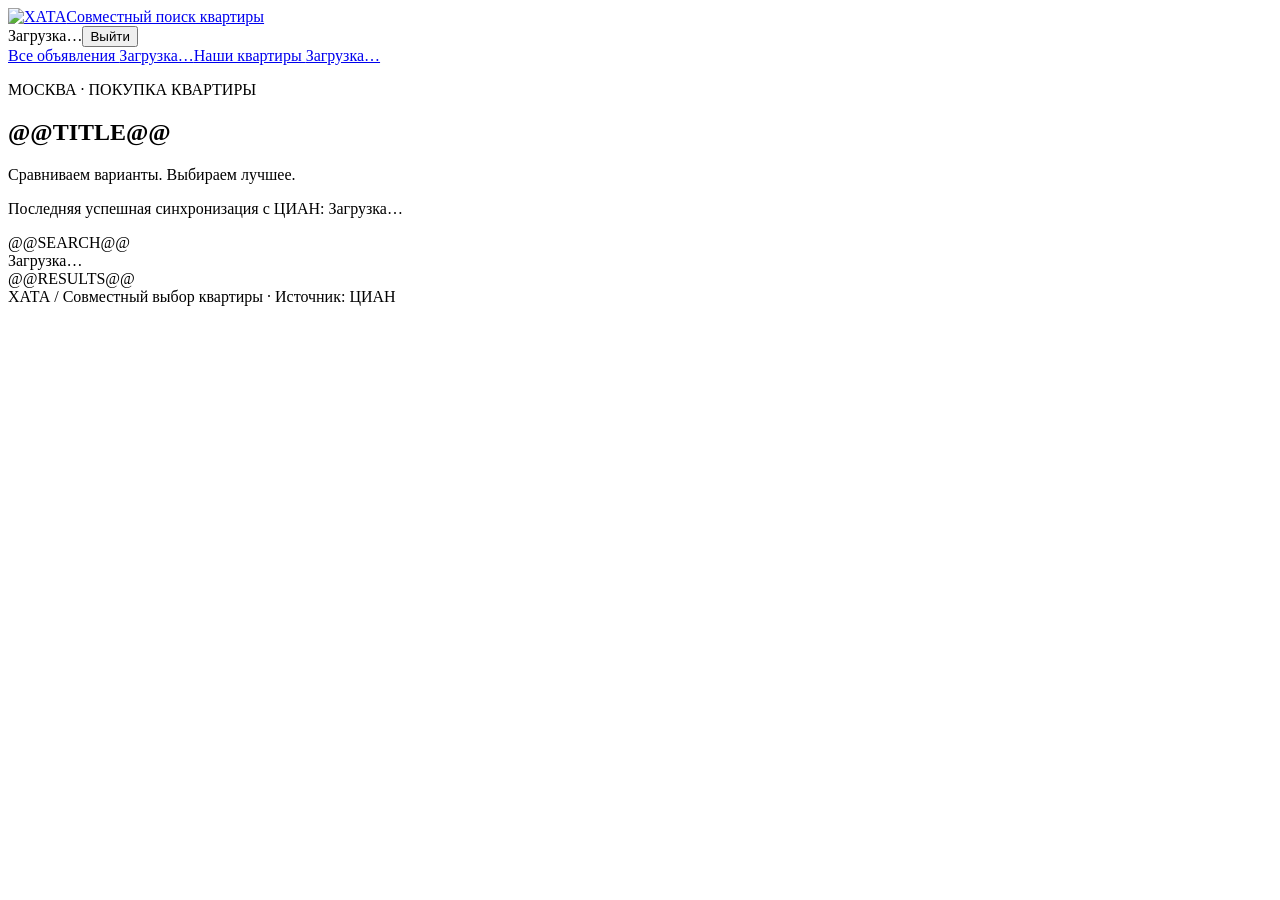
==== commit d391ee20: "perf: project lightweight versioned lists and lazy property details" ====
--- a/app/static/index.html
+++ b/app/static/index.html
@@ -1,10 +1,11 @@
 <!doctype html>
-<html lang="ru"><head><meta charset="utf-8"><meta name="viewport" content="width=device-width, initial-scale=1"><title>ХАТА · @@TITLE@@</title><link rel="icon" href="/static/xata-mark.svg" type="image/svg+xml"><link rel="stylesheet" href="/static/style.css"><script src="/static/review-state.js" defer></script><script src="/static/visits.js" defer></script><script src="/static/compare.js" defer></script><script src="/static/app.js" defer></script></head>
+<html lang="ru"><head><meta charset="utf-8"><meta name="viewport" content="width=device-width, initial-scale=1"><title>ХАТА · @@TITLE@@</title><link rel="icon" href="/static/xata-mark.svg" type="image/svg+xml"><link rel="stylesheet" href="/static/style.css"><script src="/static/review-state.js" defer></script><script src="/static/visits.js" defer></script><script src="/static/compare.js" defer></script><script src="/static/comments.js" defer></script><script src="/static/app.js" defer></script></head>
 <body data-page="@@PAGE@@"><main>
 <header><a class="brand" href="/" aria-label="ХАТА — главная"><img class="brand-logo" src="/static/xata-logo.svg" alt="ХАТА"><span>Совместный поиск квартиры</span></a><div class="identity"><span id="identity">Загрузка…</span><button id="logout" class="secondary compact" type="button">Выйти</button></div></header>
-<nav class="page-nav" aria-label="Разделы ХАТА"><a href="/"@@ALL_CURRENT@@>Все объявления <span id="nav-all-count">0</span></a><a href="/ours"@@OURS_CURRENT@@>Наши квартиры <span id="nav-ours-count">0</span></a></nav>
-<section class="intro"><p class="eyebrow">МОСКВА · ПОКУПКА КВАРТИРЫ</p><h1>@@TITLE@@</h1><p class="slogan">Сравниваем варианты. Выбираем лучшее.</p><p id="last-sync" class="note">Последняя успешная синхронизация с ЦИАН: ещё не было</p></section>
+<nav class="page-nav" aria-label="Разделы ХАТА"><a href="/"@@ALL_CURRENT@@>Все объявления <span id="nav-all-count">Загрузка…</span></a><a href="/ours"@@OURS_CURRENT@@>Наши квартиры <span id="nav-ours-count">Загрузка…</span></a></nav>
+<section class="intro"><p class="eyebrow">МОСКВА · ПОКУПКА КВАРТИРЫ</p><h1>@@TITLE@@</h1><p class="slogan">Сравниваем варианты. Выбираем лучшее.</p><p id="last-sync" class="note">Последняя успешная синхронизация с ЦИАН: Загрузка…</p></section>
 @@SEARCH@@
+<div id="load-state" role="status" aria-live="polite"><span id="load-message">Загрузка…</span><button id="load-retry" type="button" class="secondary" hidden>Повторить</button></div>
 @@RESULTS@@
 <details class="users-panel panel" id="users-panel" data-admin hidden><summary>Пользователи</summary><p class="note">Создайте отдельные учётные записи для семьи и риелтора. Роль «Просмотр» меняет общий статус; «Риелтор» оставляет отдельную оценку и комментарий.</p><form id="user-create" class="user-form"><div><label for="new-username">Логин</label><input id="new-username" name="username" maxlength="128" autocomplete="off" required></div><div><label for="new-name">Имя</label><input id="new-name" name="display_name" maxlength="80" required></div><div><label for="new-role">Роль</label><select id="new-role" name="role"><option value="reviewer">Просмотр</option><option value="realtor">Риелтор</option><option value="admin">Администратор</option></select></div><div><label for="new-password">Пароль · минимум 8 символов</label><input id="new-password" name="password" type="password" minlength="8" maxlength="1024" autocomplete="new-password" required></div><button type="submit">Добавить пользователя</button></form><p id="users-message" role="status" aria-live="polite"></p><div id="users-list"></div></details>
 <dialog id="cover-dialog" aria-labelledby="cover-title"><div class="cover-dialog-head"><h2 id="cover-title">Фото квартиры</h2><button id="cover-close" type="button" class="secondary compact">Закрыть</button></div><p id="cover-address"></p><p id="cover-price"></p><img id="cover-large" alt="Заглавное фото квартиры" decoding="async"><p id="cover-large-placeholder" hidden>Нет фото</p><a id="cover-cian" target="_blank" rel="noopener noreferrer">Открыть ЦИАН</a></dialog>
